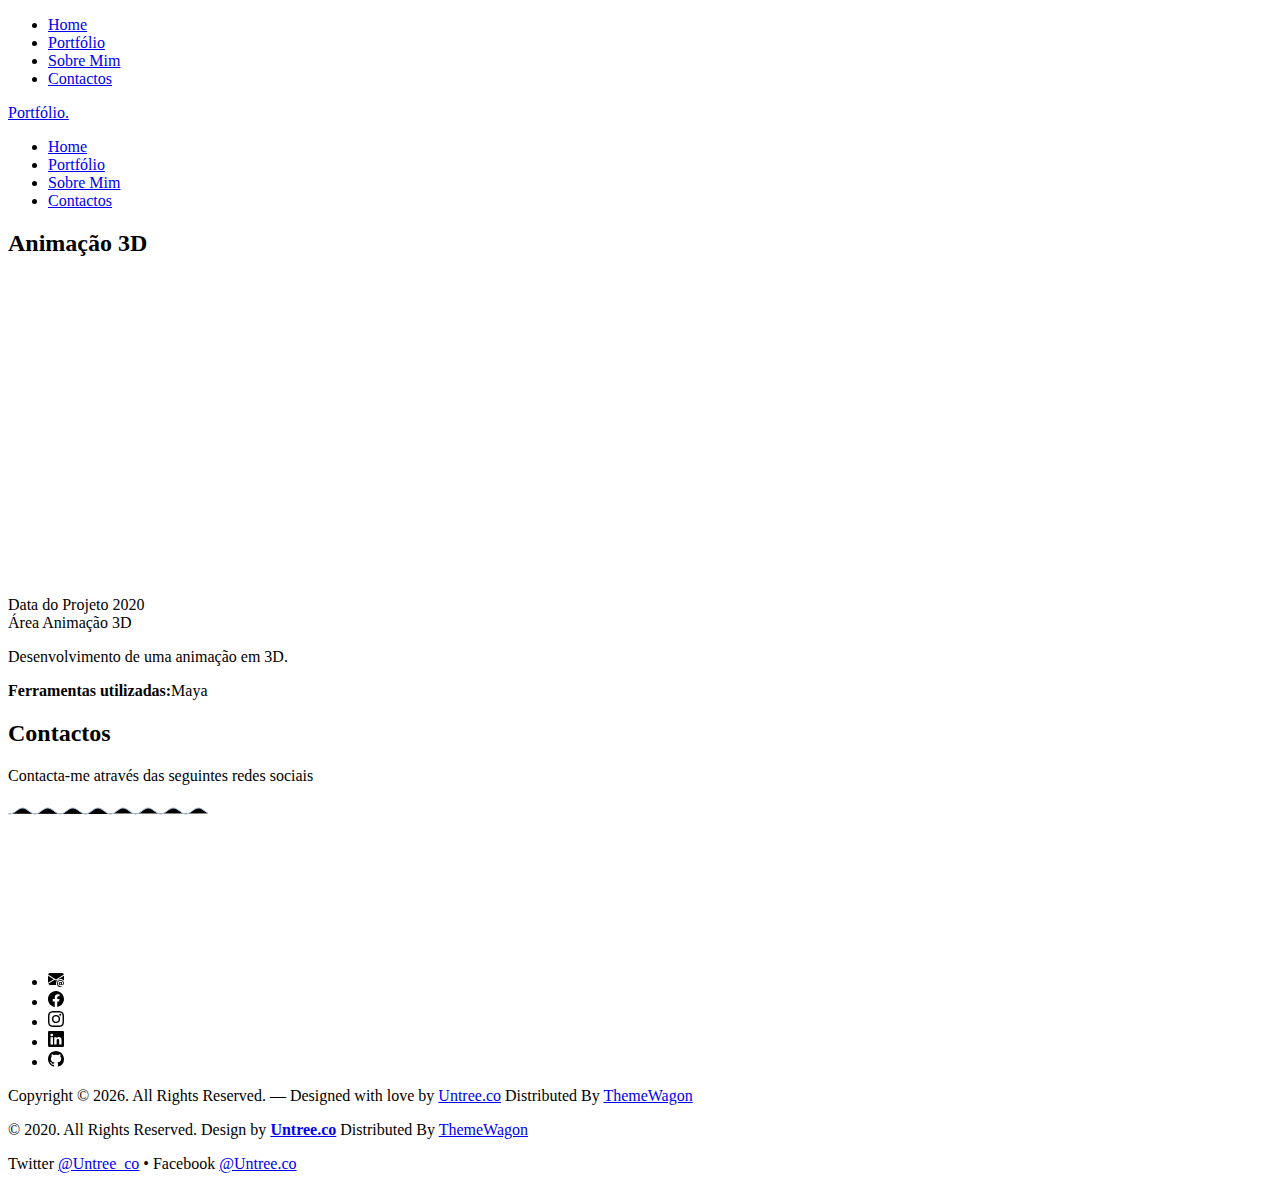
==== portfolio-aniCowboys.html @ 800e91f6 "1 commit" ====
<!-- /*
* Template Name: Minimal
* Template Author: Untree.co
* Author URI: https://untree.co/
* License: https://creativecommons.org/licenses/by/3.0/
*/ -->
<!doctype html>
<html lang="en">

<head>
  <meta charset="utf-8">
  <meta name="viewport" content="width=device-width, initial-scale=1, shrink-to-fit=no">
  <meta name="author" content="Untree.co">
  <link rel="shortcut icon" href="favicon.png">

  <meta name="description" content="" />
  <meta name="keywords" content="" />

  <link rel="preconnect" href="https://fonts.googleapis.com">
  <link rel="preconnect" href="https://fonts.gstatic.com" crossorigin>
  <link href="https://fonts.googleapis.com/css2?family=Montserrat:wght@400;700&family=PT+Mono&display=swap" rel="stylesheet">

  <link rel="stylesheet" href="css/bootstrap.min.css">
  <link rel="stylesheet" href="css/owl.carousel.min.css">
  <link rel="stylesheet" href="css/owl.theme.default.min.css">
  <link rel="stylesheet" href="css/jquery.fancybox.min.css">
  <link rel="stylesheet" href="fonts/icomoon/style.css">
  <link rel="stylesheet" href="fonts/flaticon/font/flaticon.css">
  <link rel="stylesheet" href="css/aos.css">
  <link rel="stylesheet" href="css/style.css">

  <title>Ana Ribeiro Portfolio</title>
</head>

<body data-spy="scroll" data-target=".site-navbar-target" data-offset="100">


  <div class="site-mobile-menu site-navbar-target">
    <div class="site-mobile-menu-header">
      <div class="site-mobile-menu-close">
        <span class="icofont-close js-menu-toggle"></span>
      </div>
    </div>
    <div class="site-mobile-menu-body"></div>
  </div>
  
  <nav class="site-nav dark mb-5 site-navbar-target">
    <div class="container">
      <div class="site-navigation">
        <a href="index.html" class="logo m-0">Portfólio<span class="text-primary">.</span></a>

        <ul class="js-clone-nav d-none d-lg-inline-none site-menu float-right site-nav-wrap">
          <li><a href="#home-section" class="nav-link active">Home</a></li>
          <li><a href="#portfolio-section" class="nav-link">Portfólio</a></li>
          <li class="">
            <a href="#about-section" class="nav-link">Sobre Mim</a>
          </li>
          <li><a href="#contact-section" class="nav-link">Contactos</a></li>
        </ul>

        <a href="#" class="burger ml-auto float-right site-menu-toggle js-menu-toggle d-inline-block d-lg-inline-block"
          data-toggle="collapse" data-target="#main-navbar">
          <span></span>
        </a>

      </div>
    </div>
  </nav>




  


  <div class="untree_co-section untree_co-section-4 pb-0"  id="portfolio-section">
    <div class="container">
      <div class="portfolio-single-wrap unslate_co--section" id="portfolio-single-section">

        <div class="portfolio-single-inner">
          <h2 class="heading-portfolio-single-h2 text-black">Animação 3D</h2>

          <div class="row justify-content-between mb-5">

            <div class="col-lg-12 mb-5 mb-lg-0">
              <div class="row">
                <div class="col-lg-6 mx-auto d-flex justify-content-center align-items-center">
                    <iframe width="560" height="315" src="https://www.youtube.com/embed/T_tN_F4b1-M?si=ws3LOn5f_0HN46jV" title="YouTube video player" frameborder="0" allow="accelerometer; autoplay; clipboard-write; encrypted-media; gyroscope; picture-in-picture; web-share" allowfullscreen></iframe>                </div>
              </div>
            </div>

            <div class="col-12 my-5">
              <div class="row">
                <div class="col-sm-6 col-md-6 col-lg-3">
                  <div class="detail-v1">
                    <span class="detail-label">Data do Projeto</span>
                    <span class="detail-val">2020</span>
                  </div>
                </div>
                <div class="col-sm-6 col-md-6 col-lg-3">
                  <div class="detail-v1">
                    <span class="detail-label">Área</span>
                    <span class="detail-val">Animação 3D</span>
                  </div>
                </div>
              </div>
            </div>
            <div class="col-md-12">
              <p>Desenvolvimento de uma animação em 3D.</p>
              <p><b>Ferramentas utilizadas:</b>Maya</p>
            </div>
          </div>

        </div>
      </div>
    </div>
  </div>


  <div class="untree_co-section" id="contact-section">
    <div class="container">
      <div class="row mb-5">
        <div class="col-lg-7 text-center mx-auto">
          <h2 class="section-heading  mb-0"><strong>Contactos</strong></h2>
          <p class="">Contacta-me através das seguintes redes sociais</p>

          <div class="wave gsap-reveal-hero">
            <svg>
              <path d="M10,10 L50,100 L90,50" stroke="#A5C0D7"></path>
            </svg>
          </div>

          <div class="row">
            <div class="container text-center">
              <!-- Adicione a classe "text-center" para centralizar horizontalmente -->
              <ul class="list-unstyled social d-flex justify-content-center align-items-center">
                <!-- Adicione classes para centralizar horizontalmente e verticalmente os elementos -->
                <li class="mx-2"><a href="https://mail.google.com/mail/u/0/?tab=rm&ogbl#inbox"><img
                      src="images/envelope-at-fill.svg" alt=""></a></li>
                <li class="mx-2"><a href="https://www.facebook.com/profile.php?id=100009391800852"><img
                      src="images/facebook.svg" alt=""></a></li>
                <li class="mx-2"><a href="https://instagram.com/rita.ribeiro22?igshid=OGQ5ZDc2ODk2ZA=="><img
                      src="images/instagram.svg" alt=""></a></li>
                <li class="mx-2"><a href="https://www.linkedin.com/in/ana-rita-ribeiro-94b149275/"><img
                      src="images/linkedin.svg" alt=""></a></li>
                <li class="mx-2"><a href="https://github.com/Ana-Ribeiro"><img src="images/github.svg" alt=""></a>
                </li>
              </ul>
            </div>
          </div>

        </div>
      </div>
    </div>
  </div>

  <div class="site-footer">
    <div class="container">

      <div class="row mt-5">
        <div class="col-12 text-center">
          <!-- 
            **==========
            NOTE: 
            Please don't remove this copyright link unless you buy the license here https://untree.co/license/  

            **==========
          -->
          <p class="mb-0">Copyright &copy;
            <script>document.write(new Date().getFullYear());</script>. All Rights Reserved. &mdash; Designed with
            love by <a href="https://untree.co">Untree.co</a> Distributed By <a
              href="https://themewagon.com">ThemeWagon</a> <!-- License information: https://untree.co/license/ -->
          </p>
        </div>
      </div>
    </div> <!-- /.container -->
  </div> <!-- /.site-footer -->





      <div class="row mt-5">
        <div class="col-12 text-center">
          <p class=" mb-0">&copy; 2020. All Rights Reserved. Design by <a href="https://untree.co/" target="_blank" class=""><strong>Untree.co</strong></a> Distributed By <a href="https://themewagon.com">ThemeWagon</a> </p>
          <p class="">
            <span class="mx-2">Twitter <a href="https://twitter.com/untree_co">@Untree_co</a></span>
            <span>&bullet;</span>
            <span class="mx-2">Facebook <a href="https://web.facebook.com/Untree.co">@Untree.co</a></span>
          </p>

        </div>
      </div>
    </div> <!-- /.container -->
  </div> <!-- /.site-footer -->


  <script src="js/jquery-3.4.1.min.js"></script>
  <script src="js/popper.min.js"></script>
  <script src="js/bootstrap.min.js"></script>
  <script src="js/owl.carousel.min.js"></script>
  <script src="js/jquery.animateNumber.min.js"></script>
  <script src="js/jquery.waypoints.min.js"></script>
  <script src="js/jquery.fancybox.min.js"></script>
  <script src="js/aos.js"></script>
  <script src="js/wave-animate.js"></script>
  <script src="js/circle-progress.js"></script>
  <script src="js/imagesloaded.pkgd.js"></script>
  <script src="js/isotope.pkgd.min.js"></script>
  <script src="js/jquery.easing.1.3.js"></script>
  <script src="js/TweenMax.min.js"></script>
  <script src="js/ScrollMagic.min.js"></script>
  <script src="js/scrollmagic.animation.gsap.min.js"></script>

  <script src="js/custom.js"></script>
  
</body>

</html>
---- fonts/flaticon/font/flaticon.css ----
/*
  	Flaticon icon font: Flaticon
  	Creation date: 02/08/2020 11:53
  	*/

    @font-face {
      font-family: "Flaticon";
      src: url("./Flaticon.eot");
      src: url("./Flaticon.eot?#iefix") format("embedded-opentype"),
      url("./Flaticon.woff2") format("woff2"),
      url("./Flaticon.woff") format("woff"),
      url("./Flaticon.ttf") format("truetype"),
      url("./Flaticon.svg#Flaticon") format("svg");
      font-weight: normal;
      font-style: normal;
    }

    @media screen and (-webkit-min-device-pixel-ratio:0) {
      @font-face {
        font-family: "Flaticon";
        src: url("./Flaticon.svg#Flaticon") format("svg");
      }
    }

    [class^="flaticon-"]:before, [class*=" flaticon-"]:before,
    [class^="flaticon-"]:after, [class*=" flaticon-"]:after {   
      font-family: Flaticon;
      speak: none;
      font-style: normal;
      font-weight: normal;
      font-variant: normal;
      text-transform: none;
      line-height: 1;

      /* Better Font Rendering =========== */
      -webkit-font-smoothing: antialiased;
      -moz-osx-font-smoothing: grayscale;
    }

    .flaticon-architect-6:before { content: "\f100"; }
    .flaticon-architect:before { content: "\f101"; }
    .flaticon-architecture:before { content: "\f102"; }
    .flaticon-architect-1:before { content: "\f103"; }
    .flaticon-architect-2:before { content: "\f104"; }
    .flaticon-presentation:before { content: "\f105"; }
    .flaticon-architect-3:before { content: "\f106"; }
    .flaticon-architect-4:before { content: "\f107"; }
    .flaticon-architect-5:before { content: "\f108"; }
    .flaticon-architect-7:before { content: "\f109"; }
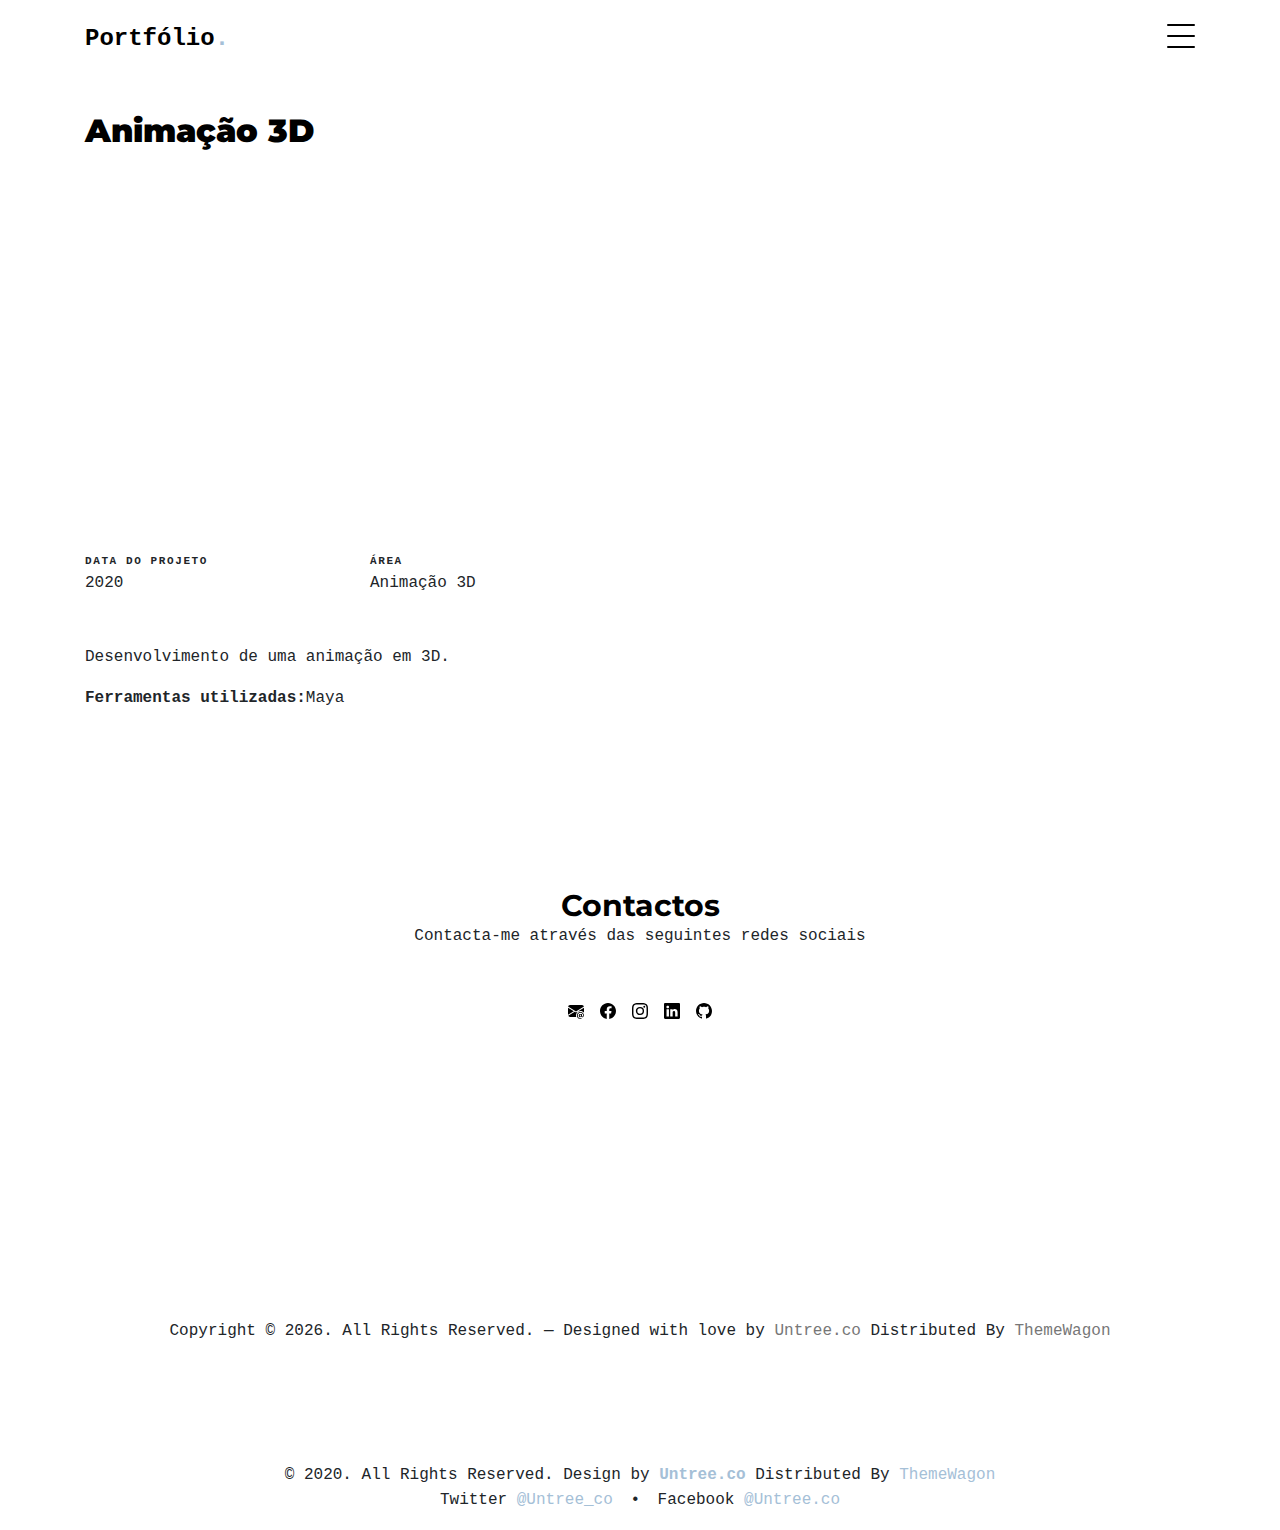
==== commit 73b3dec6: "correção de erro do link do mail" ====
--- a/portfolio-aniCowboys.html
+++ b/portfolio-aniCowboys.html
@@ -135,7 +135,7 @@
               <!-- Adicione a classe "text-center" para centralizar horizontalmente -->
               <ul class="list-unstyled social d-flex justify-content-center align-items-center">
                 <!-- Adicione classes para centralizar horizontalmente e verticalmente os elementos -->
-                <li class="mx-2"><a href="https://mail.google.com/mail/u/0/?tab=rm&ogbl#inbox"><img
+                <li class="mx-2"><a href="mailto:anarita.lopesribeiro@gmail.com"><img
                       src="images/envelope-at-fill.svg" alt=""></a></li>
                 <li class="mx-2"><a href="https://www.facebook.com/profile.php?id=100009391800852"><img
                       src="images/facebook.svg" alt=""></a></li>
--- a/fonts/icomoon/style.css
+++ b/fonts/icomoon/style.css
@@ -0,0 +1,4919 @@
+@font-face {
+  font-family: 'icomoon';
+  src:  url('fonts/icomoon.eot?10si43');
+  src:  url('fonts/icomoon.eot?10si43#iefix') format('embedded-opentype'),
+    url('fonts/icomoon.ttf?10si43') format('truetype'),
+    url('fonts/icomoon.woff?10si43') format('woff'),
+    url('fonts/icomoon.svg?10si43#icomoon') format('svg');
+  font-weight: normal;
+  font-style: normal;
+}
+
+[class^="icon-"], [class*=" icon-"] {
+  /* use !important to prevent issues with browser extensions that change fonts */
+  font-family: 'icomoon' !important;
+  speak: none;
+  font-style: normal;
+  font-weight: normal;
+  font-variant: normal;
+  text-transform: none;
+  line-height: 1;
+
+  /* Better Font Rendering =========== */
+  -webkit-font-smoothing: antialiased;
+  -moz-osx-font-smoothing: grayscale;
+}
+
+.icon-asterisk:before {
+  content: "\f069";
+}
+.icon-plus:before {
+  content: "\f067";
+}
+.icon-question:before {
+  content: "\f128";
+}
+.icon-minus:before {
+  content: "\f068";
+}
+.icon-glass:before {
+  content: "\f000";
+}
+.icon-music:before {
+  content: "\f001";
+}
+.icon-search:before {
+  content: "\f002";
+}
+.icon-envelope-o:before {
+  content: "\f003";
+}
+.icon-heart:before {
+  content: "\f004";
+}
+.icon-star:before {
+  content: "\f005";
+}
+.icon-star-o:before {
+  content: "\f006";
+}
+.icon-user:before {
+  content: "\f007";
+}
+.icon-film:before {
+  content: "\f008";
+}
+.icon-th-large:before {
+  content: "\f009";
+}
+.icon-th:before {
+  content: "\f00a";
+}
+.icon-th-list:before {
+  content: "\f00b";
+}
+.icon-check:before {
+  content: "\f00c";
+}
+.icon-close:before {
+  content: "\f00d";
+}
+.icon-remove:before {
+  content: "\f00d";
+}
+.icon-times:before {
+  content: "\f00d";
+}
+.icon-search-plus:before {
+  content: "\f00e";
+}
+.icon-search-minus:before {
+  content: "\f010";
+}
+.icon-power-off:before {
+  content: "\f011";
+}
+.icon-signal:before {
+  content: "\f012";
+}
+.icon-cog:before {
+  content: "\f013";
+}
+.icon-gear:before {
+  content: "\f013";
+}
+.icon-trash-o:before {
+  content: "\f014";
+}
+.icon-home:before {
+  content: "\f015";
+}
+.icon-file-o:before {
+  content: "\f016";
+}
+.icon-clock-o:before {
+  content: "\f017";
+}
+.icon-road:before {
+  content: "\f018";
+}
+.icon-download:before {
+  content: "\f019";
+}
+.icon-arrow-circle-o-down:before {
+  content: "\f01a";
+}
+.icon-arrow-circle-o-up:before {
+  content: "\f01b";
+}
+.icon-inbox:before {
+  content: "\f01c";
+}
+.icon-play-circle-o:before {
+  content: "\f01d";
+}
+.icon-repeat:before {
+  content: "\f01e";
+}
+.icon-rotate-right:before {
+  content: "\f01e";
+}
+.icon-refresh:before {
+  content: "\f021";
+}
+.icon-list-alt:before {
+  content: "\f022";
+}
+.icon-lock:before {
+  content: "\f023";
+}
+.icon-flag:before {
+  content: "\f024";
+}
+.icon-headphones:before {
+  content: "\f025";
+}
+.icon-volume-off:before {
+  content: "\f026";
+}
+.icon-volume-down:before {
+  content: "\f027";
+}
+.icon-volume-up:before {
+  content: "\f028";
+}
+.icon-qrcode:before {
+  content: "\f029";
+}
+.icon-barcode:before {
+  content: "\f02a";
+}
+.icon-tag:before {
+  content: "\f02b";
+}
+.icon-tags:before {
+  content: "\f02c";
+}
+.icon-book:before {
+  content: "\f02d";
+}
+.icon-bookmark:before {
+  content: "\f02e";
+}
+.icon-print:before {
+  content: "\f02f";
+}
+.icon-camera:before {
+  content: "\f030";
+}
+.icon-font:before {
+  content: "\f031";
+}
+.icon-bold:before {
+  content: "\f032";
+}
+.icon-italic:before {
+  content: "\f033";
+}
+.icon-text-height:before {
+  content: "\f034";
+}
+.icon-text-width:before {
+  content: "\f035";
+}
+.icon-align-left:before {
+  content: "\f036";
+}
+.icon-align-center:before {
+  content: "\f037";
+}
+.icon-align-right:before {
+  content: "\f038";
+}
+.icon-align-justify:before {
+  content: "\f039";
+}
+.icon-list:before {
+  content: "\f03a";
+}
+.icon-dedent:before {
+  content: "\f03b";
+}
+.icon-outdent:before {
+  content: "\f03b";
+}
+.icon-indent:before {
+  content: "\f03c";
+}
+.icon-video-camera:before {
+  content: "\f03d";
+}
+.icon-image:before {
+  content: "\f03e";
+}
+.icon-photo:before {
+  content: "\f03e";
+}
+.icon-picture-o:before {
+  content: "\f03e";
+}
+.icon-pencil:before {
+  content: "\f040";
+}
+.icon-map-marker:before {
+  content: "\f041";
+}
+.icon-adjust:before {
+  content: "\f042";
+}
+.icon-tint:before {
+  content: "\f043";
+}
+.icon-edit:before {
+  content: "\f044";
+}
+.icon-pencil-square-o:before {
+  content: "\f044";
+}
+.icon-share-square-o:before {
+  content: "\f045";
+}
+.icon-check-square-o:before {
+  content: "\f046";
+}
+.icon-arrows:before {
+  content: "\f047";
+}
+.icon-step-backward:before {
+  content: "\f048";
+}
+.icon-fast-backward:before {
+  content: "\f049";
+}
+.icon-backward:before {
+  content: "\f04a";
+}
+.icon-play:before {
+  content: "\f04b";
+}
+.icon-pause:before {
+  content: "\f04c";
+}
+.icon-stop:before {
+  content: "\f04d";
+}
+.icon-forward:before {
+  content: "\f04e";
+}
+.icon-fast-forward:before {
+  content: "\f050";
+}
+.icon-step-forward:before {
+  content: "\f051";
+}
+.icon-eject:before {
+  content: "\f052";
+}
+.icon-chevron-left:before {
+  content: "\f053";
+}
+.icon-chevron-right:before {
+  content: "\f054";
+}
+.icon-plus-circle:before {
+  content: "\f055";
+}
+.icon-minus-circle:before {
+  content: "\f056";
+}
+.icon-times-circle:before {
+  content: "\f057";
+}
+.icon-check-circle:before {
+  content: "\f058";
+}
+.icon-question-circle:before {
+  content: "\f059";
+}
+.icon-info-circle:before {
+  content: "\f05a";
+}
+.icon-crosshairs:before {
+  content: "\f05b";
+}
+.icon-times-circle-o:before {
+  content: "\f05c";
+}
+.icon-check-circle-o:before {
+  content: "\f05d";
+}
+.icon-ban:before {
+  content: "\f05e";
+}
+.icon-arrow-left:before {
+  content: "\f060";
+}
+.icon-arrow-right:before {
+  content: "\f061";
+}
+.icon-arrow-up:before {
+  content: "\f062";
+}
+.icon-arrow-down:before {
+  content: "\f063";
+}
+.icon-mail-forward:before {
+  content: "\f064";
+}
+.icon-share:before {
+  content: "\f064";
+}
+.icon-expand:before {
+  content: "\f065";
+}
+.icon-compress:before {
+  content: "\f066";
+}
+.icon-exclamation-circle:before {
+  content: "\f06a";
+}
+.icon-gift:before {
+  content: "\f06b";
+}
+.icon-leaf:before {
+  content: "\f06c";
+}
+.icon-fire:before {
+  content: "\f06d";
+}
+.icon-eye:before {
+  content: "\f06e";
+}
+.icon-eye-slash:before {
+  content: "\f070";
+}
+.icon-exclamation-triangle:before {
+  content: "\f071";
+}
+.icon-warning:before {
+  content: "\f071";
+}
+.icon-plane:before {
+  content: "\f072";
+}
+.icon-calendar:before {
+  content: "\f073";
+}
+.icon-random:before {
+  content: "\f074";
+}
+.icon-comment:before {
+  content: "\f075";
+}
+.icon-magnet:before {
+  content: "\f076";
+}
+.icon-chevron-up:before {
+  content: "\f077";
+}
+.icon-chevron-down:before {
+  content: "\f078";
+}
+.icon-retweet:before {
+  content: "\f079";
+}
+.icon-shopping-cart:before {
+  content: "\f07a";
+}
+.icon-folder:before {
+  content: "\f07b";
+}
+.icon-folder-open:before {
+  content: "\f07c";
+}
+.icon-arrows-v:before {
+  content: "\f07d";
+}
+.icon-arrows-h:before {
+  content: "\f07e";
+}
+.icon-bar-chart:before {
+  content: "\f080";
+}
+.icon-bar-chart-o:before {
+  content: "\f080";
+}
+.icon-twitter-square:before {
+  content: "\f081";
+}
+.icon-facebook-square:before {
+  content: "\f082";
+}
+.icon-camera-retro:before {
+  content: "\f083";
+}
+.icon-key:before {
+  content: "\f084";
+}
+.icon-cogs:before {
+  content: "\f085";
+}
+.icon-gears:before {
+  content: "\f085";
+}
+.icon-comments:before {
+  content: "\f086";
+}
+.icon-thumbs-o-up:before {
+  content: "\f087";
+}
+.icon-thumbs-o-down:before {
+  content: "\f088";
+}
+.icon-star-half:before {
+  content: "\f089";
+}
+.icon-heart-o:before {
+  content: "\f08a";
+}
+.icon-sign-out:before {
+  content: "\f08b";
+}
+.icon-linkedin-square:before {
+  content: "\f08c";
+}
+.icon-thumb-tack:before {
+  content: "\f08d";
+}
+.icon-external-link:before {
+  content: "\f08e";
+}
+.icon-sign-in:before {
+  content: "\f090";
+}
+.icon-trophy:before {
+  content: "\f091";
+}
+.icon-github-square:before {
+  content: "\f092";
+}
+.icon-upload:before {
+  content: "\f093";
+}
+.icon-lemon-o:before {
+  content: "\f094";
+}
+.icon-phone:before {
+  content: "\f095";
+}
+.icon-square-o:before {
+  content: "\f096";
+}
+.icon-bookmark-o:before {
+  content: "\f097";
+}
+.icon-phone-square:before {
+  content: "\f098";
+}
+.icon-twitter:before {
+  content: "\f099";
+}
+.icon-facebook:before {
+  content: "\f09a";
+}
+.icon-facebook-f:before {
+  content: "\f09a";
+}
+.icon-github:before {
+  content: "\f09b";
+}
+.icon-unlock:before {
+  content: "\f09c";
+}
+.icon-credit-card:before {
+  content: "\f09d";
+}
+.icon-feed:before {
+  content: "\f09e";
+}
+.icon-rss:before {
+  content: "\f09e";
+}
+.icon-hdd-o:before {
+  content: "\f0a0";
+}
+.icon-bullhorn:before {
+  content: "\f0a1";
+}
+.icon-bell-o:before {
+  content: "\f0a2";
+}
+.icon-certificate:before {
+  content: "\f0a3";
+}
+.icon-hand-o-right:before {
+  content: "\f0a4";
+}
+.icon-hand-o-left:before {
+  content: "\f0a5";
+}
+.icon-hand-o-up:before {
+  content: "\f0a6";
+}
+.icon-hand-o-down:before {
+  content: "\f0a7";
+}
+.icon-arrow-circle-left:before {
+  content: "\f0a8";
+}
+.icon-arrow-circle-right:before {
+  content: "\f0a9";
+}
+.icon-arrow-circle-up:before {
+  content: "\f0aa";
+}
+.icon-arrow-circle-down:before {
+  content: "\f0ab";
+}
+.icon-globe:before {
+  content: "\f0ac";
+}
+.icon-wrench:before {
+  content: "\f0ad";
+}
+.icon-tasks:before {
+  content: "\f0ae";
+}
+.icon-filter:before {
+  content: "\f0b0";
+}
+.icon-briefcase:before {
+  content: "\f0b1";
+}
+.icon-arrows-alt:before {
+  content: "\f0b2";
+}
+.icon-group:before {
+  content: "\f0c0";
+}
+.icon-users:before {
+  content: "\f0c0";
+}
+.icon-chain:before {
+  content: "\f0c1";
+}
+.icon-link:before {
+  content: "\f0c1";
+}
+.icon-cloud:before {
+  content: "\f0c2";
+}
+.icon-flask:before {
+  content: "\f0c3";
+}
+.icon-cut:before {
+  content: "\f0c4";
+}
+.icon-scissors:before {
+  content: "\f0c4";
+}
+.icon-copy:before {
+  content: "\f0c5";
+}
+.icon-files-o:before {
+  content: "\f0c5";
+}
+.icon-paperclip:before {
+  content: "\f0c6";
+}
+.icon-floppy-o:before {
+  content: "\f0c7";
+}
+.icon-save:before {
+  content: "\f0c7";
+}
+.icon-square:before {
+  content: "\f0c8";
+}
+.icon-bars:before {
+  content: "\f0c9";
+}
+.icon-navicon:before {
+  content: "\f0c9";
+}
+.icon-reorder:before {
+  content: "\f0c9";
+}
+.icon-list-ul:before {
+  content: "\f0ca";
+}
+.icon-list-ol:before {
+  content: "\f0cb";
+}
+.icon-strikethrough:before {
+  content: "\f0cc";
+}
+.icon-underline:before {
+  content: "\f0cd";
+}
+.icon-table:before {
+  content: "\f0ce";
+}
+.icon-magic:before {
+  content: "\f0d0";
+}
+.icon-truck:before {
+  content: "\f0d1";
+}
+.icon-pinterest:before {
+  content: "\f0d2";
+}
+.icon-pinterest-square:before {
+  content: "\f0d3";
+}
+.icon-google-plus-square:before {
+  content: "\f0d4";
+}
+.icon-google-plus:before {
+  content: "\f0d5";
+}
+.icon-money:before {
+  content: "\f0d6";
+}
+.icon-caret-down:before {
+  content: "\f0d7";
+}
+.icon-caret-up:before {
+  content: "\f0d8";
+}
+.icon-caret-left:before {
+  content: "\f0d9";
+}
+.icon-caret-right:before {
+  content: "\f0da";
+}
+.icon-columns:before {
+  content: "\f0db";
+}
+.icon-sort:before {
+  content: "\f0dc";
+}
+.icon-unsorted:before {
+  content: "\f0dc";
+}
+.icon-sort-desc:before {
+  content: "\f0dd";
+}
+.icon-sort-down:before {
+  content: "\f0dd";
+}
+.icon-sort-asc:before {
+  content: "\f0de";
+}
+.icon-sort-up:before {
+  content: "\f0de";
+}
+.icon-envelope:before {
+  content: "\f0e0";
+}
+.icon-linkedin:before {
+  content: "\f0e1";
+}
+.icon-rotate-left:before {
+  content: "\f0e2";
+}
+.icon-undo:before {
+  content: "\f0e2";
+}
+.icon-gavel:before {
+  content: "\f0e3";
+}
+.icon-legal:before {
+  content: "\f0e3";
+}
+.icon-dashboard:before {
+  content: "\f0e4";
+}
+.icon-tachometer:before {
+  content: "\f0e4";
+}
+.icon-comment-o:before {
+  content: "\f0e5";
+}
+.icon-comments-o:before {
+  content: "\f0e6";
+}
+.icon-bolt:before {
+  content: "\f0e7";
+}
+.icon-flash:before {
+  content: "\f0e7";
+}
+.icon-sitemap:before {
+  content: "\f0e8";
+}
+.icon-umbrella:before {
+  content: "\f0e9";
+}
+.icon-clipboard:before {
+  content: "\f0ea";
+}
+.icon-paste:before {
+  content: "\f0ea";
+}
+.icon-lightbulb-o:before {
+  content: "\f0eb";
+}
+.icon-exchange:before {
+  content: "\f0ec";
+}
+.icon-cloud-download:before {
+  content: "\f0ed";
+}
+.icon-cloud-upload:before {
+  content: "\f0ee";
+}
+.icon-user-md:before {
+  content: "\f0f0";
+}
+.icon-stethoscope:before {
+  content: "\f0f1";
+}
+.icon-suitcase:before {
+  content: "\f0f2";
+}
+.icon-bell:before {
+  content: "\f0f3";
+}
+.icon-coffee:before {
+  content: "\f0f4";
+}
+.icon-cutlery:before {
+  content: "\f0f5";
+}
+.icon-file-text-o:before {
+  content: "\f0f6";
+}
+.icon-building-o:before {
+  content: "\f0f7";
+}
+.icon-hospital-o:before {
+  content: "\f0f8";
+}
+.icon-ambulance:before {
+  content: "\f0f9";
+}
+.icon-medkit:before {
+  content: "\f0fa";
+}
+.icon-fighter-jet:before {
+  content: "\f0fb";
+}
+.icon-beer:before {
+  content: "\f0fc";
+}
+.icon-h-square:before {
+  content: "\f0fd";
+}
+.icon-plus-square:before {
+  content: "\f0fe";
+}
+.icon-angle-double-left:before {
+  content: "\f100";
+}
+.icon-angle-double-right:before {
+  content: "\f101";
+}
+.icon-angle-double-up:before {
+  content: "\f102";
+}
+.icon-angle-double-down:before {
+  content: "\f103";
+}
+.icon-angle-left:before {
+  content: "\f104";
+}
+.icon-angle-right:before {
+  content: "\f105";
+}
+.icon-angle-up:before {
+  content: "\f106";
+}
+.icon-angle-down:before {
+  content: "\f107";
+}
+.icon-desktop:before {
+  content: "\f108";
+}
+.icon-laptop:before {
+  content: "\f109";
+}
+.icon-tablet:before {
+  content: "\f10a";
+}
+.icon-mobile:before {
+  content: "\f10b";
+}
+.icon-mobile-phone:before {
+  content: "\f10b";
+}
+.icon-circle-o:before {
+  content: "\f10c";
+}
+.icon-quote-left:before {
+  content: "\f10d";
+}
+.icon-quote-right:before {
+  content: "\f10e";
+}
+.icon-spinner:before {
+  content: "\f110";
+}
+.icon-circle:before {
+  content: "\f111";
+}
+.icon-mail-reply:before {
+  content: "\f112";
+}
+.icon-reply:before {
+  content: "\f112";
+}
+.icon-github-alt:before {
+  content: "\f113";
+}
+.icon-folder-o:before {
+  content: "\f114";
+}
+.icon-folder-open-o:before {
+  content: "\f115";
+}
+.icon-smile-o:before {
+  content: "\f118";
+}
+.icon-frown-o:before {
+  content: "\f119";
+}
+.icon-meh-o:before {
+  content: "\f11a";
+}
+.icon-gamepad:before {
+  content: "\f11b";
+}
+.icon-keyboard-o:before {
+  content: "\f11c";
+}
+.icon-flag-o:before {
+  content: "\f11d";
+}
+.icon-flag-checkered:before {
+  content: "\f11e";
+}
+.icon-terminal:before {
+  content: "\f120";
+}
+.icon-code:before {
+  content: "\f121";
+}
+.icon-mail-reply-all:before {
+  content: "\f122";
+}
+.icon-reply-all:before {
+  content: "\f122";
+}
+.icon-star-half-empty:before {
+  content: "\f123";
+}
+.icon-star-half-full:before {
+  content: "\f123";
+}
+.icon-star-half-o:before {
+  content: "\f123";
+}
+.icon-location-arrow:before {
+  content: "\f124";
+}
+.icon-crop:before {
+  content: "\f125";
+}
+.icon-code-fork:before {
+  content: "\f126";
+}
+.icon-chain-broken:before {
+  content: "\f127";
+}
+.icon-unlink:before {
+  content: "\f127";
+}
+.icon-info:before {
+  content: "\f129";
+}
+.icon-exclamation:before {
+  content: "\f12a";
+}
+.icon-superscript:before {
+  content: "\f12b";
+}
+.icon-subscript:before {
+  content: "\f12c";
+}
+.icon-eraser:before {
+  content: "\f12d";
+}
+.icon-puzzle-piece:before {
+  content: "\f12e";
+}
+.icon-microphone:before {
+  content: "\f130";
+}
+.icon-microphone-slash:before {
+  content: "\f131";
+}
+.icon-shield:before {
+  content: "\f132";
+}
+.icon-calendar-o:before {
+  content: "\f133";
+}
+.icon-fire-extinguisher:before {
+  content: "\f134";
+}
+.icon-rocket:before {
+  content: "\f135";
+}
+.icon-maxcdn:before {
+  content: "\f136";
+}
+.icon-chevron-circle-left:before {
+  content: "\f137";
+}
+.icon-chevron-circle-right:before {
+  content: "\f138";
+}
+.icon-chevron-circle-up:before {
+  content: "\f139";
+}
+.icon-chevron-circle-down:before {
+  content: "\f13a";
+}
+.icon-html5:before {
+  content: "\f13b";
+}
+.icon-css3:before {
+  content: "\f13c";
+}
+.icon-anchor:before {
+  content: "\f13d";
+}
+.icon-unlock-alt:before {
+  content: "\f13e";
+}
+.icon-bullseye:before {
+  content: "\f140";
+}
+.icon-ellipsis-h:before {
+  content: "\f141";
+}
+.icon-ellipsis-v:before {
+  content: "\f142";
+}
+.icon-rss-square:before {
+  content: "\f143";
+}
+.icon-play-circle:before {
+  content: "\f144";
+}
+.icon-ticket:before {
+  content: "\f145";
+}
+.icon-minus-square:before {
+  content: "\f146";
+}
+.icon-minus-square-o:before {
+  content: "\f147";
+}
+.icon-level-up:before {
+  content: "\f148";
+}
+.icon-level-down:before {
+  content: "\f149";
+}
+.icon-check-square:before {
+  content: "\f14a";
+}
+.icon-pencil-square:before {
+  content: "\f14b";
+}
+.icon-external-link-square:before {
+  content: "\f14c";
+}
+.icon-share-square:before {
+  content: "\f14d";
+}
+.icon-compass:before {
+  content: "\f14e";
+}
+.icon-caret-square-o-down:before {
+  content: "\f150";
+}
+.icon-toggle-down:before {
+  content: "\f150";
+}
+.icon-caret-square-o-up:before {
+  content: "\f151";
+}
+.icon-toggle-up:before {
+  content: "\f151";
+}
+.icon-caret-square-o-right:before {
+  content: "\f152";
+}
+.icon-toggle-right:before {
+  content: "\f152";
+}
+.icon-eur:before {
+  content: "\f153";
+}
+.icon-euro:before {
+  content: "\f153";
+}
+.icon-gbp:before {
+  content: "\f154";
+}
+.icon-dollar:before {
+  content: "\f155";
+}
+.icon-usd:before {
+  content: "\f155";
+}
+.icon-inr:before {
+  content: "\f156";
+}
+.icon-rupee:before {
+  content: "\f156";
+}
+.icon-cny:before {
+  content: "\f157";
+}
+.icon-jpy:before {
+  content: "\f157";
+}
+.icon-rmb:before {
+  content: "\f157";
+}
+.icon-yen:before {
+  content: "\f157";
+}
+.icon-rouble:before {
+  content: "\f158";
+}
+.icon-rub:before {
+  content: "\f158";
+}
+.icon-ruble:before {
+  content: "\f158";
+}
+.icon-krw:before {
+  content: "\f159";
+}
+.icon-won:before {
+  content: "\f159";
+}
+.icon-bitcoin:before {
+  content: "\f15a";
+}
+.icon-btc:before {
+  content: "\f15a";
+}
+.icon-file:before {
+  content: "\f15b";
+}
+.icon-file-text:before {
+  content: "\f15c";
+}
+.icon-sort-alpha-asc:before {
+  content: "\f15d";
+}
+.icon-sort-alpha-desc:before {
+  content: "\f15e";
+}
+.icon-sort-amount-asc:before {
+  content: "\f160";
+}
+.icon-sort-amount-desc:before {
+  content: "\f161";
+}
+.icon-sort-numeric-asc:before {
+  content: "\f162";
+}
+.icon-sort-numeric-desc:before {
+  content: "\f163";
+}
+.icon-thumbs-up:before {
+  content: "\f164";
+}
+.icon-thumbs-down:before {
+  content: "\f165";
+}
+.icon-youtube-square:before {
+  content: "\f166";
+}
+.icon-youtube:before {
+  content: "\f167";
+}
+.icon-xing:before {
+  content: "\f168";
+}
+.icon-xing-square:before {
+  content: "\f169";
+}
+.icon-youtube-play:before {
+  content: "\f16a";
+}
+.icon-dropbox:before {
+  content: "\f16b";
+}
+.icon-stack-overflow:before {
+  content: "\f16c";
+}
+.icon-instagram:before {
+  content: "\f16d";
+}
+.icon-flickr:before {
+  content: "\f16e";
+}
+.icon-adn:before {
+  content: "\f170";
+}
+.icon-bitbucket:before {
+  content: "\f171";
+}
+.icon-bitbucket-square:before {
+  content: "\f172";
+}
+.icon-tumblr:before {
+  content: "\f173";
+}
+.icon-tumblr-square:before {
+  content: "\f174";
+}
+.icon-long-arrow-down:before {
+  content: "\f175";
+}
+.icon-long-arrow-up:before {
+  content: "\f176";
+}
+.icon-long-arrow-left:before {
+  content: "\f177";
+}
+.icon-long-arrow-right:before {
+  content: "\f178";
+}
+.icon-apple:before {
+  content: "\f179";
+}
+.icon-windows:before {
+  content: "\f17a";
+}
+.icon-android:before {
+  content: "\f17b";
+}
+.icon-linux:before {
+  content: "\f17c";
+}
+.icon-dribbble:before {
+  content: "\f17d";
+}
+.icon-skype:before {
+  content: "\f17e";
+}
+.icon-foursquare:before {
+  content: "\f180";
+}
+.icon-trello:before {
+  content: "\f181";
+}
+.icon-female:before {
+  content: "\f182";
+}
+.icon-male:before {
+  content: "\f183";
+}
+.icon-gittip:before {
+  content: "\f184";
+}
+.icon-gratipay:before {
+  content: "\f184";
+}
+.icon-sun-o:before {
+  content: "\f185";
+}
+.icon-moon-o:before {
+  content: "\f186";
+}
+.icon-archive:before {
+  content: "\f187";
+}
+.icon-bug:before {
+  content: "\f188";
+}
+.icon-vk:before {
+  content: "\f189";
+}
+.icon-weibo:before {
+  content: "\f18a";
+}
+.icon-renren:before {
+  content: "\f18b";
+}
+.icon-pagelines:before {
+  content: "\f18c";
+}
+.icon-stack-exchange:before {
+  content: "\f18d";
+}
+.icon-arrow-circle-o-right:before {
+  content: "\f18e";
+}
+.icon-arrow-circle-o-left:before {
+  content: "\f190";
+}
+.icon-caret-square-o-left:before {
+  content: "\f191";
+}
+.icon-toggle-left:before {
+  content: "\f191";
+}
+.icon-dot-circle-o:before {
+  content: "\f192";
+}
+.icon-wheelchair:before {
+  content: "\f193";
+}
+.icon-vimeo-square:before {
+  content: "\f194";
+}
+.icon-try:before {
+  content: "\f195";
+}
+.icon-turkish-lira:before {
+  content: "\f195";
+}
+.icon-plus-square-o:before {
+  content: "\f196";
+}
+.icon-space-shuttle:before {
+  content: "\f197";
+}
+.icon-slack:before {
+  content: "\f198";
+}
+.icon-envelope-square:before {
+  content: "\f199";
+}
+.icon-wordpress:before {
+  content: "\f19a";
+}
+.icon-openid:before {
+  content: "\f19b";
+}
+.icon-bank:before {
+  content: "\f19c";
+}
+.icon-institution:before {
+  content: "\f19c";
+}
+.icon-university:before {
+  content: "\f19c";
+}
+.icon-graduation-cap:before {
+  content: "\f19d";
+}
+.icon-mortar-board:before {
+  content: "\f19d";
+}
+.icon-yahoo:before {
+  content: "\f19e";
+}
+.icon-google:before {
+  content: "\f1a0";
+}
+.icon-reddit:before {
+  content: "\f1a1";
+}
+.icon-reddit-square:before {
+  content: "\f1a2";
+}
+.icon-stumbleupon-circle:before {
+  content: "\f1a3";
+}
+.icon-stumbleupon:before {
+  content: "\f1a4";
+}
+.icon-delicious:before {
+  content: "\f1a5";
+}
+.icon-digg:before {
+  content: "\f1a6";
+}
+.icon-pied-piper-pp:before {
+  content: "\f1a7";
+}
+.icon-pied-piper-alt:before {
+  content: "\f1a8";
+}
+.icon-drupal:before {
+  content: "\f1a9";
+}
+.icon-joomla:before {
+  content: "\f1aa";
+}
+.icon-language:before {
+  content: "\f1ab";
+}
+.icon-fax:before {
+  content: "\f1ac";
+}
+.icon-building:before {
+  content: "\f1ad";
+}
+.icon-child:before {
+  content: "\f1ae";
+}
+.icon-paw:before {
+  content: "\f1b0";
+}
+.icon-spoon:before {
+  content: "\f1b1";
+}
+.icon-cube:before {
+  content: "\f1b2";
+}
+.icon-cubes:before {
+  content: "\f1b3";
+}
+.icon-behance:before {
+  content: "\f1b4";
+}
+.icon-behance-square:before {
+  content: "\f1b5";
+}
+.icon-steam:before {
+  content: "\f1b6";
+}
+.icon-steam-square:before {
+  content: "\f1b7";
+}
+.icon-recycle:before {
+  content: "\f1b8";
+}
+.icon-automobile:before {
+  content: "\f1b9";
+}
+.icon-car:before {
+  content: "\f1b9";
+}
+.icon-cab:before {
+  content: "\f1ba";
+}
+.icon-taxi:before {
+  content: "\f1ba";
+}
+.icon-tree:before {
+  content: "\f1bb";
+}
+.icon-spotify:before {
+  content: "\f1bc";
+}
+.icon-deviantart:before {
+  content: "\f1bd";
+}
+.icon-soundcloud:before {
+  content: "\f1be";
+}
+.icon-database:before {
+  content: "\f1c0";
+}
+.icon-file-pdf-o:before {
+  content: "\f1c1";
+}
+.icon-file-word-o:before {
+  content: "\f1c2";
+}
+.icon-file-excel-o:before {
+  content: "\f1c3";
+}
+.icon-file-powerpoint-o:before {
+  content: "\f1c4";
+}
+.icon-file-image-o:before {
+  content: "\f1c5";
+}
+.icon-file-photo-o:before {
+  content: "\f1c5";
+}
+.icon-file-picture-o:before {
+  content: "\f1c5";
+}
+.icon-file-archive-o:before {
+  content: "\f1c6";
+}
+.icon-file-zip-o:before {
+  content: "\f1c6";
+}
+.icon-file-audio-o:before {
+  content: "\f1c7";
+}
+.icon-file-sound-o:before {
+  content: "\f1c7";
+}
+.icon-file-movie-o:before {
+  content: "\f1c8";
+}
+.icon-file-video-o:before {
+  content: "\f1c8";
+}
+.icon-file-code-o:before {
+  content: "\f1c9";
+}
+.icon-vine:before {
+  content: "\f1ca";
+}
+.icon-codepen:before {
+  content: "\f1cb";
+}
+.icon-jsfiddle:before {
+  content: "\f1cc";
+}
+.icon-life-bouy:before {
+  content: "\f1cd";
+}
+.icon-life-buoy:before {
+  content: "\f1cd";
+}
+.icon-life-ring:before {
+  content: "\f1cd";
+}
+.icon-life-saver:before {
+  content: "\f1cd";
+}
+.icon-support:before {
+  content: "\f1cd";
+}
+.icon-circle-o-notch:before {
+  content: "\f1ce";
+}
+.icon-ra:before {
+  content: "\f1d0";
+}
+.icon-rebel:before {
+  content: "\f1d0";
+}
+.icon-resistance:before {
+  content: "\f1d0";
+}
+.icon-empire:before {
+  content: "\f1d1";
+}
+.icon-ge:before {
+  content: "\f1d1";
+}
+.icon-git-square:before {
+  content: "\f1d2";
+}
+.icon-git:before {
+  content: "\f1d3";
+}
+.icon-hacker-news:before {
+  content: "\f1d4";
+}
+.icon-y-combinator-square:before {
+  content: "\f1d4";
+}
+.icon-yc-square:before {
+  content: "\f1d4";
+}
+.icon-tencent-weibo:before {
+  content: "\f1d5";
+}
+.icon-qq:before {
+  content: "\f1d6";
+}
+.icon-wechat:before {
+  content: "\f1d7";
+}
+.icon-weixin:before {
+  content: "\f1d7";
+}
+.icon-paper-plane:before {
+  content: "\f1d8";
+}
+.icon-send:before {
+  content: "\f1d8";
+}
+.icon-paper-plane-o:before {
+  content: "\f1d9";
+}
+.icon-send-o:before {
+  content: "\f1d9";
+}
+.icon-history:before {
+  content: "\f1da";
+}
+.icon-circle-thin:before {
+  content: "\f1db";
+}
+.icon-header:before {
+  content: "\f1dc";
+}
+.icon-paragraph:before {
+  content: "\f1dd";
+}
+.icon-sliders:before {
+  content: "\f1de";
+}
+.icon-share-alt:before {
+  content: "\f1e0";
+}
+.icon-share-alt-square:before {
+  content: "\f1e1";
+}
+.icon-bomb:before {
+  content: "\f1e2";
+}
+.icon-futbol-o:before {
+  content: "\f1e3";
+}
+.icon-soccer-ball-o:before {
+  content: "\f1e3";
+}
+.icon-tty:before {
+  content: "\f1e4";
+}
+.icon-binoculars:before {
+  content: "\f1e5";
+}
+.icon-plug:before {
+  content: "\f1e6";
+}
+.icon-slideshare:before {
+  content: "\f1e7";
+}
+.icon-twitch:before {
+  content: "\f1e8";
+}
+.icon-yelp:before {
+  content: "\f1e9";
+}
+.icon-newspaper-o:before {
+  content: "\f1ea";
+}
+.icon-wifi:before {
+  content: "\f1eb";
+}
+.icon-calculator:before {
+  content: "\f1ec";
+}
+.icon-paypal:before {
+  content: "\f1ed";
+}
+.icon-google-wallet:before {
+  content: "\f1ee";
+}
+.icon-cc-visa:before {
+  content: "\f1f0";
+}
+.icon-cc-mastercard:before {
+  content: "\f1f1";
+}
+.icon-cc-discover:before {
+  content: "\f1f2";
+}
+.icon-cc-amex:before {
+  content: "\f1f3";
+}
+.icon-cc-paypal:before {
+  content: "\f1f4";
+}
+.icon-cc-stripe:before {
+  content: "\f1f5";
+}
+.icon-bell-slash:before {
+  content: "\f1f6";
+}
+.icon-bell-slash-o:before {
+  content: "\f1f7";
+}
+.icon-trash:before {
+  content: "\f1f8";
+}
+.icon-copyright:before {
+  content: "\f1f9";
+}
+.icon-at:before {
+  content: "\f1fa";
+}
+.icon-eyedropper:before {
+  content: "\f1fb";
+}
+.icon-paint-brush:before {
+  content: "\f1fc";
+}
+.icon-birthday-cake:before {
+  content: "\f1fd";
+}
+.icon-area-chart:before {
+  content: "\f1fe";
+}
+.icon-pie-chart:before {
+  content: "\f200";
+}
+.icon-line-chart:before {
+  content: "\f201";
+}
+.icon-lastfm:before {
+  content: "\f202";
+}
+.icon-lastfm-square:before {
+  content: "\f203";
+}
+.icon-toggle-off:before {
+  content: "\f204";
+}
+.icon-toggle-on:before {
+  content: "\f205";
+}
+.icon-bicycle:before {
+  content: "\f206";
+}
+.icon-bus:before {
+  content: "\f207";
+}
+.icon-ioxhost:before {
+  content: "\f208";
+}
+.icon-angellist:before {
+  content: "\f209";
+}
+.icon-cc:before {
+  content: "\f20a";
+}
+.icon-ils:before {
+  content: "\f20b";
+}
+.icon-shekel:before {
+  content: "\f20b";
+}
+.icon-sheqel:before {
+  content: "\f20b";
+}
+.icon-meanpath:before {
+  content: "\f20c";
+}
+.icon-buysellads:before {
+  content: "\f20d";
+}
+.icon-connectdevelop:before {
+  content: "\f20e";
+}
+.icon-dashcube:before {
+  content: "\f210";
+}
+.icon-forumbee:before {
+  content: "\f211";
+}
+.icon-leanpub:before {
+  content: "\f212";
+}
+.icon-sellsy:before {
+  content: "\f213";
+}
+.icon-shirtsinbulk:before {
+  content: "\f214";
+}
+.icon-simplybuilt:before {
+  content: "\f215";
+}
+.icon-skyatlas:before {
+  content: "\f216";
+}
+.icon-cart-plus:before {
+  content: "\f217";
+}
+.icon-cart-arrow-down:before {
+  content: "\f218";
+}
+.icon-diamond:before {
+  content: "\f219";
+}
+.icon-ship:before {
+  content: "\f21a";
+}
+.icon-user-secret:before {
+  content: "\f21b";
+}
+.icon-motorcycle:before {
+  content: "\f21c";
+}
+.icon-street-view:before {
+  content: "\f21d";
+}
+.icon-heartbeat:before {
+  content: "\f21e";
+}
+.icon-venus:before {
+  content: "\f221";
+}
+.icon-mars:before {
+  content: "\f222";
+}
+.icon-mercury:before {
+  content: "\f223";
+}
+.icon-intersex:before {
+  content: "\f224";
+}
+.icon-transgender:before {
+  content: "\f224";
+}
+.icon-transgender-alt:before {
+  content: "\f225";
+}
+.icon-venus-double:before {
+  content: "\f226";
+}
+.icon-mars-double:before {
+  content: "\f227";
+}
+.icon-venus-mars:before {
+  content: "\f228";
+}
+.icon-mars-stroke:before {
+  content: "\f229";
+}
+.icon-mars-stroke-v:before {
+  content: "\f22a";
+}
+.icon-mars-stroke-h:before {
+  content: "\f22b";
+}
+.icon-neuter:before {
+  content: "\f22c";
+}
+.icon-genderless:before {
+  content: "\f22d";
+}
+.icon-facebook-official:before {
+  content: "\f230";
+}
+.icon-pinterest-p:before {
+  content: "\f231";
+}
+.icon-whatsapp:before {
+  content: "\f232";
+}
+.icon-server:before {
+  content: "\f233";
+}
+.icon-user-plus:before {
+  content: "\f234";
+}
+.icon-user-times:before {
+  content: "\f235";
+}
+.icon-bed:before {
+  content: "\f236";
+}
+.icon-hotel:before {
+  content: "\f236";
+}
+.icon-viacoin:before {
+  content: "\f237";
+}
+.icon-train:before {
+  content: "\f238";
+}
+.icon-subway:before {
+  content: "\f239";
+}
+.icon-medium:before {
+  content: "\f23a";
+}
+.icon-y-combinator:before {
+  content: "\f23b";
+}
+.icon-yc:before {
+  content: "\f23b";
+}
+.icon-optin-monster:before {
+  content: "\f23c";
+}
+.icon-opencart:before {
+  content: "\f23d";
+}
+.icon-expeditedssl:before {
+  content: "\f23e";
+}
+.icon-battery:before {
+  content: "\f240";
+}
+.icon-battery-4:before {
+  content: "\f240";
+}
+.icon-battery-full:before {
+  content: "\f240";
+}
+.icon-battery-3:before {
+  content: "\f241";
+}
+.icon-battery-three-quarters:before {
+  content: "\f241";
+}
+.icon-battery-2:before {
+  content: "\f242";
+}
+.icon-battery-half:before {
+  content: "\f242";
+}
+.icon-battery-1:before {
+  content: "\f243";
+}
+.icon-battery-quarter:before {
+  content: "\f243";
+}
+.icon-battery-0:before {
+  content: "\f244";
+}
+.icon-battery-empty:before {
+  content: "\f244";
+}
+.icon-mouse-pointer:before {
+  content: "\f245";
+}
+.icon-i-cursor:before {
+  content: "\f246";
+}
+.icon-object-group:before {
+  content: "\f247";
+}
+.icon-object-ungroup:before {
+  content: "\f248";
+}
+.icon-sticky-note:before {
+  content: "\f249";
+}
+.icon-sticky-note-o:before {
+  content: "\f24a";
+}
+.icon-cc-jcb:before {
+  content: "\f24b";
+}
+.icon-cc-diners-club:before {
+  content: "\f24c";
+}
+.icon-clone:before {
+  content: "\f24d";
+}
+.icon-balance-scale:before {
+  content: "\f24e";
+}
+.icon-hourglass-o:before {
+  content: "\f250";
+}
+.icon-hourglass-1:before {
+  content: "\f251";
+}
+.icon-hourglass-start:before {
+  content: "\f251";
+}
+.icon-hourglass-2:before {
+  content: "\f252";
+}
+.icon-hourglass-half:before {
+  content: "\f252";
+}
+.icon-hourglass-3:before {
+  content: "\f253";
+}
+.icon-hourglass-end:before {
+  content: "\f253";
+}
+.icon-hourglass:before {
+  content: "\f254";
+}
+.icon-hand-grab-o:before {
+  content: "\f255";
+}
+.icon-hand-rock-o:before {
+  content: "\f255";
+}
+.icon-hand-paper-o:before {
+  content: "\f256";
+}
+.icon-hand-stop-o:before {
+  content: "\f256";
+}
+.icon-hand-scissors-o:before {
+  content: "\f257";
+}
+.icon-hand-lizard-o:before {
+  content: "\f258";
+}
+.icon-hand-spock-o:before {
+  content: "\f259";
+}
+.icon-hand-pointer-o:before {
+  content: "\f25a";
+}
+.icon-hand-peace-o:before {
+  content: "\f25b";
+}
+.icon-trademark:before {
+  content: "\f25c";
+}
+.icon-registered:before {
+  content: "\f25d";
+}
+.icon-creative-commons:before {
+  content: "\f25e";
+}
+.icon-gg:before {
+  content: "\f260";
+}
+.icon-gg-circle:before {
+  content: "\f261";
+}
+.icon-tripadvisor:before {
+  content: "\f262";
+}
+.icon-odnoklassniki:before {
+  content: "\f263";
+}
+.icon-odnoklassniki-square:before {
+  content: "\f264";
+}
+.icon-get-pocket:before {
+  content: "\f265";
+}
+.icon-wikipedia-w:before {
+  content: "\f266";
+}
+.icon-safari:before {
+  content: "\f267";
+}
+.icon-chrome:before {
+  content: "\f268";
+}
+.icon-firefox:before {
+  content: "\f269";
+}
+.icon-opera:before {
+  content: "\f26a";
+}
+.icon-internet-explorer:before {
+  content: "\f26b";
+}
+.icon-television:before {
+  content: "\f26c";
+}
+.icon-tv:before {
+  content: "\f26c";
+}
+.icon-contao:before {
+  content: "\f26d";
+}
+.icon-500px:before {
+  content: "\f26e";
+}
+.icon-amazon:before {
+  content: "\f270";
+}
+.icon-calendar-plus-o:before {
+  content: "\f271";
+}
+.icon-calendar-minus-o:before {
+  content: "\f272";
+}
+.icon-calendar-times-o:before {
+  content: "\f273";
+}
+.icon-calendar-check-o:before {
+  content: "\f274";
+}
+.icon-industry:before {
+  content: "\f275";
+}
+.icon-map-pin:before {
+  content: "\f276";
+}
+.icon-map-signs:before {
+  content: "\f277";
+}
+.icon-map-o:before {
+  content: "\f278";
+}
+.icon-map:before {
+  content: "\f279";
+}
+.icon-commenting:before {
+  content: "\f27a";
+}
+.icon-commenting-o:before {
+  content: "\f27b";
+}
+.icon-houzz:before {
+  content: "\f27c";
+}
+.icon-vimeo:before {
+  content: "\f27d";
+}
+.icon-black-tie:before {
+  content: "\f27e";
+}
+.icon-fonticons:before {
+  content: "\f280";
+}
+.icon-reddit-alien:before {
+  content: "\f281";
+}
+.icon-edge:before {
+  content: "\f282";
+}
+.icon-credit-card-alt:before {
+  content: "\f283";
+}
+.icon-codiepie:before {
+  content: "\f284";
+}
+.icon-modx:before {
+  content: "\f285";
+}
+.icon-fort-awesome:before {
+  content: "\f286";
+}
+.icon-usb:before {
+  content: "\f287";
+}
+.icon-product-hunt:before {
+  content: "\f288";
+}
+.icon-mixcloud:before {
+  content: "\f289";
+}
+.icon-scribd:before {
+  content: "\f28a";
+}
+.icon-pause-circle:before {
+  content: "\f28b";
+}
+.icon-pause-circle-o:before {
+  content: "\f28c";
+}
+.icon-stop-circle:before {
+  content: "\f28d";
+}
+.icon-stop-circle-o:before {
+  content: "\f28e";
+}
+.icon-shopping-bag:before {
+  content: "\f290";
+}
+.icon-shopping-basket:before {
+  content: "\f291";
+}
+.icon-hashtag:before {
+  content: "\f292";
+}
+.icon-bluetooth:before {
+  content: "\f293";
+}
+.icon-bluetooth-b:before {
+  content: "\f294";
+}
+.icon-percent:before {
+  content: "\f295";
+}
+.icon-gitlab:before {
+  content: "\f296";
+}
+.icon-wpbeginner:before {
+  content: "\f297";
+}
+.icon-wpforms:before {
+  content: "\f298";
+}
+.icon-envira:before {
+  content: "\f299";
+}
+.icon-universal-access:before {
+  content: "\f29a";
+}
+.icon-wheelchair-alt:before {
+  content: "\f29b";
+}
+.icon-question-circle-o:before {
+  content: "\f29c";
+}
+.icon-blind:before {
+  content: "\f29d";
+}
+.icon-audio-description:before {
+  content: "\f29e";
+}
+.icon-volume-control-phone:before {
+  content: "\f2a0";
+}
+.icon-braille:before {
+  content: "\f2a1";
+}
+.icon-assistive-listening-systems:before {
+  content: "\f2a2";
+}
+.icon-american-sign-language-interpreting:before {
+  content: "\f2a3";
+}
+.icon-asl-interpreting:before {
+  content: "\f2a3";
+}
+.icon-deaf:before {
+  content: "\f2a4";
+}
+.icon-deafness:before {
+  content: "\f2a4";
+}
+.icon-hard-of-hearing:before {
+  content: "\f2a4";
+}
+.icon-glide:before {
+  content: "\f2a5";
+}
+.icon-glide-g:before {
+  content: "\f2a6";
+}
+.icon-sign-language:before {
+  content: "\f2a7";
+}
+.icon-signing:before {
+  content: "\f2a7";
+}
+.icon-low-vision:before {
+  content: "\f2a8";
+}
+.icon-viadeo:before {
+  content: "\f2a9";
+}
+.icon-viadeo-square:before {
+  content: "\f2aa";
+}
+.icon-snapchat:before {
+  content: "\f2ab";
+}
+.icon-snapchat-ghost:before {
+  content: "\f2ac";
+}
+.icon-snapchat-square:before {
+  content: "\f2ad";
+}
+.icon-pied-piper:before {
+  content: "\f2ae";
+}
+.icon-first-order:before {
+  content: "\f2b0";
+}
+.icon-yoast:before {
+  content: "\f2b1";
+}
+.icon-themeisle:before {
+  content: "\f2b2";
+}
+.icon-google-plus-circle:before {
+  content: "\f2b3";
+}
+.icon-google-plus-official:before {
+  content: "\f2b3";
+}
+.icon-fa:before {
+  content: "\f2b4";
+}
+.icon-font-awesome:before {
+  content: "\f2b4";
+}
+.icon-handshake-o:before {
+  content: "\f2b5";
+}
+.icon-envelope-open:before {
+  content: "\f2b6";
+}
+.icon-envelope-open-o:before {
+  content: "\f2b7";
+}
+.icon-linode:before {
+  content: "\f2b8";
+}
+.icon-address-book:before {
+  content: "\f2b9";
+}
+.icon-address-book-o:before {
+  content: "\f2ba";
+}
+.icon-address-card:before {
+  content: "\f2bb";
+}
+.icon-vcard:before {
+  content: "\f2bb";
+}
+.icon-address-card-o:before {
+  content: "\f2bc";
+}
+.icon-vcard-o:before {
+  content: "\f2bc";
+}
+.icon-user-circle:before {
+  content: "\f2bd";
+}
+.icon-user-circle-o:before {
+  content: "\f2be";
+}
+.icon-user-o:before {
+  content: "\f2c0";
+}
+.icon-id-badge:before {
+  content: "\f2c1";
+}
+.icon-drivers-license:before {
+  content: "\f2c2";
+}
+.icon-id-card:before {
+  content: "\f2c2";
+}
+.icon-drivers-license-o:before {
+  content: "\f2c3";
+}
+.icon-id-card-o:before {
+  content: "\f2c3";
+}
+.icon-quora:before {
+  content: "\f2c4";
+}
+.icon-free-code-camp:before {
+  content: "\f2c5";
+}
+.icon-telegram:before {
+  content: "\f2c6";
+}
+.icon-thermometer:before {
+  content: "\f2c7";
+}
+.icon-thermometer-4:before {
+  content: "\f2c7";
+}
+.icon-thermometer-full:before {
+  content: "\f2c7";
+}
+.icon-thermometer-3:before {
+  content: "\f2c8";
+}
+.icon-thermometer-three-quarters:before {
+  content: "\f2c8";
+}
+.icon-thermometer-2:before {
+  content: "\f2c9";
+}
+.icon-thermometer-half:before {
+  content: "\f2c9";
+}
+.icon-thermometer-1:before {
+  content: "\f2ca";
+}
+.icon-thermometer-quarter:before {
+  content: "\f2ca";
+}
+.icon-thermometer-0:before {
+  content: "\f2cb";
+}
+.icon-thermometer-empty:before {
+  content: "\f2cb";
+}
+.icon-shower:before {
+  content: "\f2cc";
+}
+.icon-bath:before {
+  content: "\f2cd";
+}
+.icon-bathtub:before {
+  content: "\f2cd";
+}
+.icon-s15:before {
+  content: "\f2cd";
+}
+.icon-podcast:before {
+  content: "\f2ce";
+}
+.icon-window-maximize:before {
+  content: "\f2d0";
+}
+.icon-window-minimize:before {
+  content: "\f2d1";
+}
+.icon-window-restore:before {
+  content: "\f2d2";
+}
+.icon-times-rectangle:before {
+  content: "\f2d3";
+}
+.icon-window-close:before {
+  content: "\f2d3";
+}
+.icon-times-rectangle-o:before {
+  content: "\f2d4";
+}
+.icon-window-close-o:before {
+  content: "\f2d4";
+}
+.icon-bandcamp:before {
+  content: "\f2d5";
+}
+.icon-grav:before {
+  content: "\f2d6";
+}
+.icon-etsy:before {
+  content: "\f2d7";
+}
+.icon-imdb:before {
+  content: "\f2d8";
+}
+.icon-ravelry:before {
+  content: "\f2d9";
+}
+.icon-eercast:before {
+  content: "\f2da";
+}
+.icon-microchip:before {
+  content: "\f2db";
+}
+.icon-snowflake-o:before {
+  content: "\f2dc";
+}
+.icon-superpowers:before {
+  content: "\f2dd";
+}
+.icon-wpexplorer:before {
+  content: "\f2de";
+}
+.icon-meetup:before {
+  content: "\f2e0";
+}
+.icon-3d_rotation:before {
+  content: "\e84d";
+}
+.icon-ac_unit:before {
+  content: "\eb3b";
+}
+.icon-alarm:before {
+  content: "\e855";
+}
+.icon-access_alarms:before {
+  content: "\e191";
+}
+.icon-schedule:before {
+  content: "\e8b5";
+}
+.icon-accessibility:before {
+  content: "\e84e";
+}
+.icon-accessible:before {
+  content: "\e914";
+}
+.icon-account_balance:before {
+  content: "\e84f";
+}
+.icon-account_balance_wallet:before {
+  content: "\e850";
+}
+.icon-account_box:before {
+  content: "\e851";
+}
+.icon-account_circle:before {
+  content: "\e853";
+}
+.icon-adb:before {
+  content: "\e60e";
+}
+.icon-add:before {
+  content: "\e145";
+}
+.icon-add_a_photo:before {
+  content: "\e439";
+}
+.icon-alarm_add:before {
+  content: "\e856";
+}
+.icon-add_alert:before {
+  content: "\e003";
+}
+.icon-add_box:before {
+  content: "\e146";
+}
+.icon-add_circle:before {
+  content: "\e147";
+}
+.icon-control_point:before {
+  content: "\e3ba";
+}
+.icon-add_location:before {
+  content: "\e567";
+}
+.icon-add_shopping_cart:before {
+  content: "\e854";
+}
+.icon-queue:before {
+  content: "\e03c";
+}
+.icon-add_to_queue:before {
+  content: "\e05c";
+}
+.icon-adjust2:before {
+  content: "\e39e";
+}
+.icon-airline_seat_flat:before {
+  content: "\e630";
+}
+.icon-airline_seat_flat_angled:before {
+  content: "\e631";
+}
+.icon-airline_seat_individual_suite:before {
+  content: "\e632";
+}
+.icon-airline_seat_legroom_extra:before {
+  content: "\e633";
+}
+.icon-airline_seat_legroom_normal:before {
+  content: "\e634";
+}
+.icon-airline_seat_legroom_reduced:before {
+  content: "\e635";
+}
+.icon-airline_seat_recline_extra:before {
+  content: "\e636";
+}
+.icon-airline_seat_recline_normal:before {
+  content: "\e637";
+}
+.icon-flight:before {
+  content: "\e539";
+}
+.icon-airplanemode_inactive:before {
+  content: "\e194";
+}
+.icon-airplay:before {
+  content: "\e055";
+}
+.icon-airport_shuttle:before {
+  content: "\eb3c";
+}
+.icon-alarm_off:before {
+  content: "\e857";
+}
+.icon-alarm_on:before {
+  content: "\e858";
+}
+.icon-album:before {
+  content: "\e019";
+}
+.icon-all_inclusive:before {
+  content: "\eb3d";
+}
+.icon-all_out:before {
+  content: "\e90b";
+}
+.icon-android2:before {
+  content: "\e859";
+}
+.icon-announcement:before {
+  content: "\e85a";
+}
+.icon-apps:before {
+  content: "\e5c3";
+}
+.icon-archive2:before {
+  content: "\e149";
+}
+.icon-arrow_back:before {
+  content: "\e5c4";
+}
+.icon-arrow_downward:before {
+  content: "\e5db";
+}
+.icon-arrow_drop_down:before {
+  content: "\e5c5";
+}
+.icon-arrow_drop_down_circle:before {
+  content: "\e5c6";
+}
+.icon-arrow_drop_up:before {
+  content: "\e5c7";
+}
+.icon-arrow_forward:before {
+  content: "\e5c8";
+}
+.icon-arrow_upward:before {
+  content: "\e5d8";
+}
+.icon-art_track:before {
+  content: "\e060";
+}
+.icon-aspect_ratio:before {
+  content: "\e85b";
+}
+.icon-poll:before {
+  content: "\e801";
+}
+.icon-assignment:before {
+  content: "\e85d";
+}
+.icon-assignment_ind:before {
+  content: "\e85e";
+}
+.icon-assignment_late:before {
+  content: "\e85f";
+}
+.icon-assignment_return:before {
+  content: "\e860";
+}
+.icon-assignment_returned:before {
+  content: "\e861";
+}
+.icon-assignment_turned_in:before {
+  content: "\e862";
+}
+.icon-assistant:before {
+  content: "\e39f";
+}
+.icon-flag2:before {
+  content: "\e153";
+}
+.icon-attach_file:before {
+  content: "\e226";
+}
+.icon-attach_money:before {
+  content: "\e227";
+}
+.icon-attachment:before {
+  content: "\e2bc";
+}
+.icon-audiotrack:before {
+  content: "\e3a1";
+}
+.icon-autorenew:before {
+  content: "\e863";
+}
+.icon-av_timer:before {
+  content: "\e01b";
+}
+.icon-backspace:before {
+  content: "\e14a";
+}
+.icon-cloud_upload:before {
+  content: "\e2c3";
+}
+.icon-battery_alert:before {
+  content: "\e19c";
+}
+.icon-battery_charging_full:before {
+  content: "\e1a3";
+}
+.icon-battery_std:before {
+  content: "\e1a5";
+}
+.icon-battery_unknown:before {
+  content: "\e1a6";
+}
+.icon-beach_access:before {
+  content: "\eb3e";
+}
+.icon-beenhere:before {
+  content: "\e52d";
+}
+.icon-block:before {
+  content: "\e14b";
+}
+.icon-bluetooth2:before {
+  content: "\e1a7";
+}
+.icon-bluetooth_searching:before {
+  content: "\e1aa";
+}
+.icon-bluetooth_connected:before {
+  content: "\e1a8";
+}
+.icon-bluetooth_disabled:before {
+  content: "\e1a9";
+}
+.icon-blur_circular:before {
+  content: "\e3a2";
+}
+.icon-blur_linear:before {
+  content: "\e3a3";
+}
+.icon-blur_off:before {
+  content: "\e3a4";
+}
+.icon-blur_on:before {
+  content: "\e3a5";
+}
+.icon-class:before {
+  content: "\e86e";
+}
+.icon-turned_in:before {
+  content: "\e8e6";
+}
+.icon-turned_in_not:before {
+  content: "\e8e7";
+}
+.icon-border_all:before {
+  content: "\e228";
+}
+.icon-border_bottom:before {
+  content: "\e229";
+}
+.icon-border_clear:before {
+  content: "\e22a";
+}
+.icon-border_color:before {
+  content: "\e22b";
+}
+.icon-border_horizontal:before {
+  content: "\e22c";
+}
+.icon-border_inner:before {
+  content: "\e22d";
+}
+.icon-border_left:before {
+  content: "\e22e";
+}
+.icon-border_outer:before {
+  content: "\e22f";
+}
+.icon-border_right:before {
+  content: "\e230";
+}
+.icon-border_style:before {
+  content: "\e231";
+}
+.icon-border_top:before {
+  content: "\e232";
+}
+.icon-border_vertical:before {
+  content: "\e233";
+}
+.icon-branding_watermark:before {
+  content: "\e06b";
+}
+.icon-brightness_1:before {
+  content: "\e3a6";
+}
+.icon-brightness_2:before {
+  content: "\e3a7";
+}
+.icon-brightness_3:before {
+  content: "\e3a8";
+}
+.icon-brightness_4:before {
+  content: "\e3a9";
+}
+.icon-brightness_low:before {
+  content: "\e1ad";
+}
+.icon-brightness_medium:before {
+  content: "\e1ae";
+}
+.icon-brightness_high:before {
+  content: "\e1ac";
+}
+.icon-brightness_auto:before {
+  content: "\e1ab";
+}
+.icon-broken_image:before {
+  content: "\e3ad";
+}
+.icon-brush:before {
+  content: "\e3ae";
+}
+.icon-bubble_chart:before {
+  content: "\e6dd";
+}
+.icon-bug_report:before {
+  content: "\e868";
+}
+.icon-build:before {
+  content: "\e869";
+}
+.icon-burst_mode:before {
+  content: "\e43c";
+}
+.icon-domain:before {
+  content: "\e7ee";
+}
+.icon-business_center:before {
+  content: "\eb3f";
+}
+.icon-cached:before {
+  content: "\e86a";
+}
+.icon-cake:before {
+  content: "\e7e9";
+}
+.icon-phone2:before {
+  content: "\e0cd";
+}
+.icon-call_end:before {
+  content: "\e0b1";
+}
+.icon-call_made:before {
+  content: "\e0b2";
+}
+.icon-merge_type:before {
+  content: "\e252";
+}
+.icon-call_missed:before {
+  content: "\e0b4";
+}
+.icon-call_missed_outgoing:before {
+  content: "\e0e4";
+}
+.icon-call_received:before {
+  content: "\e0b5";
+}
+.icon-call_split:before {
+  content: "\e0b6";
+}
+.icon-call_to_action:before {
+  content: "\e06c";
+}
+.icon-camera2:before {
+  content: "\e3af";
+}
+.icon-photo_camera:before {
+  content: "\e412";
+}
+.icon-camera_enhance:before {
+  content: "\e8fc";
+}
+.icon-camera_front:before {
+  content: "\e3b1";
+}
+.icon-camera_rear:before {
+  content: "\e3b2";
+}
+.icon-camera_roll:before {
+  content: "\e3b3";
+}
+.icon-cancel:before {
+  content: "\e5c9";
+}
+.icon-redeem:before {
+  content: "\e8b1";
+}
+.icon-card_membership:before {
+  content: "\e8f7";
+}
+.icon-card_travel:before {
+  content: "\e8f8";
+}
+.icon-casino:before {
+  content: "\eb40";
+}
+.icon-cast:before {
+  content: "\e307";
+}
+.icon-cast_connected:before {
+  content: "\e308";
+}
+.icon-center_focus_strong:before {
+  content: "\e3b4";
+}
+.icon-center_focus_weak:before {
+  content: "\e3b5";
+}
+.icon-change_history:before {
+  content: "\e86b";
+}
+.icon-chat:before {
+  content: "\e0b7";
+}
+.icon-chat_bubble:before {
+  content: "\e0ca";
+}
+.icon-chat_bubble_outline:before {
+  content: "\e0cb";
+}
+.icon-check2:before {
+  content: "\e5ca";
+}
+.icon-check_box:before {
+  content: "\e834";
+}
+.icon-check_box_outline_blank:before {
+  content: "\e835";
+}
+.icon-check_circle:before {
+  content: "\e86c";
+}
+.icon-navigate_before:before {
+  content: "\e408";
+}
+.icon-navigate_next:before {
+  content: "\e409";
+}
+.icon-child_care:before {
+  content: "\eb41";
+}
+.icon-child_friendly:before {
+  content: "\eb42";
+}
+.icon-chrome_reader_mode:before {
+  content: "\e86d";
+}
+.icon-close2:before {
+  content: "\e5cd";
+}
+.icon-clear_all:before {
+  content: "\e0b8";
+}
+.icon-closed_caption:before {
+  content: "\e01c";
+}
+.icon-wb_cloudy:before {
+  content: "\e42d";
+}
+.icon-cloud_circle:before {
+  content: "\e2be";
+}
+.icon-cloud_done:before {
+  content: "\e2bf";
+}
+.icon-cloud_download:before {
+  content: "\e2c0";
+}
+.icon-cloud_off:before {
+  content: "\e2c1";
+}
+.icon-cloud_queue:before {
+  content: "\e2c2";
+}
+.icon-code2:before {
+  content: "\e86f";
+}
+.icon-photo_library:before {
+  content: "\e413";
+}
+.icon-collections_bookmark:before {
+  content: "\e431";
+}
+.icon-palette:before {
+  content: "\e40a";
+}
+.icon-colorize:before {
+  content: "\e3b8";
+}
+.icon-comment2:before {
+  content: "\e0b9";
+}
+.icon-compare:before {
+  content: "\e3b9";
+}
+.icon-compare_arrows:before {
+  content: "\e915";
+}
+.icon-laptop2:before {
+  content: "\e31e";
+}
+.icon-confirmation_number:before {
+  content: "\e638";
+}
+.icon-contact_mail:before {
+  content: "\e0d0";
+}
+.icon-contact_phone:before {
+  content: "\e0cf";
+}
+.icon-contacts:before {
+  content: "\e0ba";
+}
+.icon-content_copy:before {
+  content: "\e14d";
+}
+.icon-content_cut:before {
+  content: "\e14e";
+}
+.icon-content_paste:before {
+  content: "\e14f";
+}
+.icon-control_point_duplicate:before {
+  content: "\e3bb";
+}
+.icon-copyright2:before {
+  content: "\e90c";
+}
+.icon-mode_edit:before {
+  content: "\e254";
+}
+.icon-create_new_folder:before {
+  content: "\e2cc";
+}
+.icon-payment:before {
+  content: "\e8a1";
+}
+.icon-crop2:before {
+  content: "\e3be";
+}
+.icon-crop_16_9:before {
+  content: "\e3bc";
+}
+.icon-crop_3_2:before {
+  content: "\e3bd";
+}
+.icon-crop_landscape:before {
+  content: "\e3c3";
+}
+.icon-crop_7_5:before {
+  content: "\e3c0";
+}
+.icon-crop_din:before {
+  content: "\e3c1";
+}
+.icon-crop_free:before {
+  content: "\e3c2";
+}
+.icon-crop_original:before {
+  content: "\e3c4";
+}
+.icon-crop_portrait:before {
+  content: "\e3c5";
+}
+.icon-crop_rotate:before {
+  content: "\e437";
+}
+.icon-crop_square:before {
+  content: "\e3c6";
+}
+.icon-dashboard2:before {
+  content: "\e871";
+}
+.icon-data_usage:before {
+  content: "\e1af";
+}
+.icon-date_range:before {
+  content: "\e916";
+}
+.icon-dehaze:before {
+  content: "\e3c7";
+}
+.icon-delete:before {
+  content: "\e872";
+}
+.icon-delete_forever:before {
+  content: "\e92b";
+}
+.icon-delete_sweep:before {
+  content: "\e16c";
+}
+.icon-description:before {
+  content: "\e873";
+}
+.icon-desktop_mac:before {
+  content: "\e30b";
+}
+.icon-desktop_windows:before {
+  content: "\e30c";
+}
+.icon-details:before {
+  content: "\e3c8";
+}
+.icon-developer_board:before {
+  content: "\e30d";
+}
+.icon-developer_mode:before {
+  content: "\e1b0";
+}
+.icon-device_hub:before {
+  content: "\e335";
+}
+.icon-phonelink:before {
+  content: "\e326";
+}
+.icon-devices_other:before {
+  content: "\e337";
+}
+.icon-dialer_sip:before {
+  content: "\e0bb";
+}
+.icon-dialpad:before {
+  content: "\e0bc";
+}
+.icon-directions:before {
+  content: "\e52e";
+}
+.icon-directions_bike:before {
+  content: "\e52f";
+}
+.icon-directions_boat:before {
+  content: "\e532";
+}
+.icon-directions_bus:before {
+  content: "\e530";
+}
+.icon-directions_car:before {
+  content: "\e531";
+}
+.icon-directions_railway:before {
+  content: "\e534";
+}
+.icon-directions_run:before {
+  content: "\e566";
+}
+.icon-directions_transit:before {
+  content: "\e535";
+}
+.icon-directions_walk:before {
+  content: "\e536";
+}
+.icon-disc_full:before {
+  content: "\e610";
+}
+.icon-dns:before {
+  content: "\e875";
+}
+.icon-not_interested:before {
+  content: "\e033";
+}
+.icon-do_not_disturb_alt:before {
+  content: "\e611";
+}
+.icon-do_not_disturb_off:before {
+  content: "\e643";
+}
+.icon-remove_circle:before {
+  content: "\e15c";
+}
+.icon-dock:before {
+  content: "\e30e";
+}
+.icon-done:before {
+  content: "\e876";
+}
+.icon-done_all:before {
+  content: "\e877";
+}
+.icon-donut_large:before {
+  content: "\e917";
+}
+.icon-donut_small:before {
+  content: "\e918";
+}
+.icon-drafts:before {
+  content: "\e151";
+}
+.icon-drag_handle:before {
+  content: "\e25d";
+}
+.icon-time_to_leave:before {
+  content: "\e62c";
+}
+.icon-dvr:before {
+  content: "\e1b2";
+}
+.icon-edit_location:before {
+  content: "\e568";
+}
+.icon-eject2:before {
+  content: "\e8fb";
+}
+.icon-markunread:before {
+  content: "\e159";
+}
+.icon-enhanced_encryption:before {
+  content: "\e63f";
+}
+.icon-equalizer:before {
+  content: "\e01d";
+}
+.icon-error:before {
+  content: "\e000";
+}
+.icon-error_outline:before {
+  content: "\e001";
+}
+.icon-euro_symbol:before {
+  content: "\e926";
+}
+.icon-ev_station:before {
+  content: "\e56d";
+}
+.icon-insert_invitation:before {
+  content: "\e24f";
+}
+.icon-event_available:before {
+  content: "\e614";
+}
+.icon-event_busy:before {
+  content: "\e615";
+}
+.icon-event_note:before {
+  content: "\e616";
+}
+.icon-event_seat:before {
+  content: "\e903";
+}
+.icon-exit_to_app:before {
+  content: "\e879";
+}
+.icon-expand_less:before {
+  content: "\e5ce";
+}
+.icon-expand_more:before {
+  content: "\e5cf";
+}
+.icon-explicit:before {
+  content: "\e01e";
+}
+.icon-explore:before {
+  content: "\e87a";
+}
+.icon-exposure:before {
+  content: "\e3ca";
+}
+.icon-exposure_neg_1:before {
+  content: "\e3cb";
+}
+.icon-exposure_neg_2:before {
+  content: "\e3cc";
+}
+.icon-exposure_plus_1:before {
+  content: "\e3cd";
+}
+.icon-exposure_plus_2:before {
+  content: "\e3ce";
+}
+.icon-exposure_zero:before {
+  content: "\e3cf";
+}
+.icon-extension:before {
+  content: "\e87b";
+}
+.icon-face:before {
+  content: "\e87c";
+}
+.icon-fast_forward:before {
+  content: "\e01f";
+}
+.icon-fast_rewind:before {
+  content: "\e020";
+}
+.icon-favorite:before {
+  content: "\e87d";
+}
+.icon-favorite_border:before {
+  content: "\e87e";
+}
+.icon-featured_play_list:before {
+  content: "\e06d";
+}
+.icon-featured_video:before {
+  content: "\e06e";
+}
+.icon-sms_failed:before {
+  content: "\e626";
+}
+.icon-fiber_dvr:before {
+  content: "\e05d";
+}
+.icon-fiber_manual_record:before {
+  content: "\e061";
+}
+.icon-fiber_new:before {
+  content: "\e05e";
+}
+.icon-fiber_pin:before {
+  content: "\e06a";
+}
+.icon-fiber_smart_record:before {
+  content: "\e062";
+}
+.icon-get_app:before {
+  content: "\e884";
+}
+.icon-file_upload:before {
+  content: "\e2c6";
+}
+.icon-filter2:before {
+  content: "\e3d3";
+}
+.icon-filter_1:before {
+  content: "\e3d0";
+}
+.icon-filter_2:before {
+  content: "\e3d1";
+}
+.icon-filter_3:before {
+  content: "\e3d2";
+}
+.icon-filter_4:before {
+  content: "\e3d4";
+}
+.icon-filter_5:before {
+  content: "\e3d5";
+}
+.icon-filter_6:before {
+  content: "\e3d6";
+}
+.icon-filter_7:before {
+  content: "\e3d7";
+}
+.icon-filter_8:before {
+  content: "\e3d8";
+}
+.icon-filter_9:before {
+  content: "\e3d9";
+}
+.icon-filter_9_plus:before {
+  content: "\e3da";
+}
+.icon-filter_b_and_w:before {
+  content: "\e3db";
+}
+.icon-filter_center_focus:before {
+  content: "\e3dc";
+}
+.icon-filter_drama:before {
+  content: "\e3dd";
+}
+.icon-filter_frames:before {
+  content: "\e3de";
+}
+.icon-terrain:before {
+  content: "\e564";
+}
+.icon-filter_list:before {
+  content: "\e152";
+}
+.icon-filter_none:before {
+  content: "\e3e0";
+}
+.icon-filter_tilt_shift:before {
+  content: "\e3e2";
+}
+.icon-filter_vintage:before {
+  content: "\e3e3";
+}
+.icon-find_in_page:before {
+  content: "\e880";
+}
+.icon-find_replace:before {
+  content: "\e881";
+}
+.icon-fingerprint:before {
+  content: "\e90d";
+}
+.icon-first_page:before {
+  content: "\e5dc";
+}
+.icon-fitness_center:before {
+  content: "\eb43";
+}
+.icon-flare:before {
+  content: "\e3e4";
+}
+.icon-flash_auto:before {
+  content: "\e3e5";
+}
+.icon-flash_off:before {
+  content: "\e3e6";
+}
+.icon-flash_on:before {
+  content: "\e3e7";
+}
+.icon-flight_land:before {
+  content: "\e904";
+}
+.icon-flight_takeoff:before {
+  content: "\e905";
+}
+.icon-flip:before {
+  content: "\e3e8";
+}
+.icon-flip_to_back:before {
+  content: "\e882";
+}
+.icon-flip_to_front:before {
+  content: "\e883";
+}
+.icon-folder2:before {
+  content: "\e2c7";
+}
+.icon-folder_open:before {
+  content: "\e2c8";
+}
+.icon-folder_shared:before {
+  content: "\e2c9";
+}
+.icon-folder_special:before {
+  content: "\e617";
+}
+.icon-font_download:before {
+  content: "\e167";
+}
+.icon-format_align_center:before {
+  content: "\e234";
+}
+.icon-format_align_justify:before {
+  content: "\e235";
+}
+.icon-format_align_left:before {
+  content: "\e236";
+}
+.icon-format_align_right:before {
+  content: "\e237";
+}
+.icon-format_bold:before {
+  content: "\e238";
+}
+.icon-format_clear:before {
+  content: "\e239";
+}
+.icon-format_color_fill:before {
+  content: "\e23a";
+}
+.icon-format_color_reset:before {
+  content: "\e23b";
+}
+.icon-format_color_text:before {
+  content: "\e23c";
+}
+.icon-format_indent_decrease:before {
+  content: "\e23d";
+}
+.icon-format_indent_increase:before {
+  content: "\e23e";
+}
+.icon-format_italic:before {
+  content: "\e23f";
+}
+.icon-format_line_spacing:before {
+  content: "\e240";
+}
+.icon-format_list_bulleted:before {
+  content: "\e241";
+}
+.icon-format_list_numbered:before {
+  content: "\e242";
+}
+.icon-format_paint:before {
+  content: "\e243";
+}
+.icon-format_quote:before {
+  content: "\e244";
+}
+.icon-format_shapes:before {
+  content: "\e25e";
+}
+.icon-format_size:before {
+  content: "\e245";
+}
+.icon-format_strikethrough:before {
+  content: "\e246";
+}
+.icon-format_textdirection_l_to_r:before {
+  content: "\e247";
+}
+.icon-format_textdirection_r_to_l:before {
+  content: "\e248";
+}
+.icon-format_underlined:before {
+  content: "\e249";
+}
+.icon-question_answer:before {
+  content: "\e8af";
+}
+.icon-forward2:before {
+  content: "\e154";
+}
+.icon-forward_10:before {
+  content: "\e056";
+}
+.icon-forward_30:before {
+  content: "\e057";
+}
+.icon-forward_5:before {
+  content: "\e058";
+}
+.icon-free_breakfast:before {
+  content: "\eb44";
+}
+.icon-fullscreen:before {
+  content: "\e5d0";
+}
+.icon-fullscreen_exit:before {
+  content: "\e5d1";
+}
+.icon-functions:before {
+  content: "\e24a";
+}
+.icon-g_translate:before {
+  content: "\e927";
+}
+.icon-games:before {
+  content: "\e021";
+}
+.icon-gavel2:before {
+  content: "\e90e";
+}
+.icon-gesture:before {
+  content: "\e155";
+}
+.icon-gif:before {
+  content: "\e908";
+}
+.icon-goat:before {
+  content: "\e900";
+}
+.icon-golf_course:before {
+  content: "\eb45";
+}
+.icon-my_location:before {
+  content: "\e55c";
+}
+.icon-location_searching:before {
+  content: "\e1b7";
+}
+.icon-location_disabled:before {
+  content: "\e1b6";
+}
+.icon-star2:before {
+  content: "\e838";
+}
+.icon-gradient:before {
+  content: "\e3e9";
+}
+.icon-grain:before {
+  content: "\e3ea";
+}
+.icon-graphic_eq:before {
+  content: "\e1b8";
+}
+.icon-grid_off:before {
+  content: "\e3eb";
+}
+.icon-grid_on:before {
+  content: "\e3ec";
+}
+.icon-people:before {
+  content: "\e7fb";
+}
+.icon-group_add:before {
+  content: "\e7f0";
+}
+.icon-group_work:before {
+  content: "\e886";
+}
+.icon-hd:before {
+  content: "\e052";
+}
+.icon-hdr_off:before {
+  content: "\e3ed";
+}
+.icon-hdr_on:before {
+  content: "\e3ee";
+}
+.icon-hdr_strong:before {
+  content: "\e3f1";
+}
+.icon-hdr_weak:before {
+  content: "\e3f2";
+}
+.icon-headset:before {
+  content: "\e310";
+}
+.icon-headset_mic:before {
+  content: "\e311";
+}
+.icon-healing:before {
+  content: "\e3f3";
+}
+.icon-hearing:before {
+  content: "\e023";
+}
+.icon-help:before {
+  content: "\e887";
+}
+.icon-help_outline:before {
+  content: "\e8fd";
+}
+.icon-high_quality:before {
+  content: "\e024";
+}
+.icon-highlight:before {
+  content: "\e25f";
+}
+.icon-highlight_off:before {
+  content: "\e888";
+}
+.icon-restore:before {
+  content: "\e8b3";
+}
+.icon-home2:before {
+  content: "\e88a";
+}
+.icon-hot_tub:before {
+  content: "\eb46";
+}
+.icon-local_hotel:before {
+  content: "\e549";
+}
+.icon-hourglass_empty:before {
+  content: "\e88b";
+}
+.icon-hourglass_full:before {
+  content: "\e88c";
+}
+.icon-http:before {
+  content: "\e902";
+}
+.icon-lock2:before {
+  content: "\e897";
+}
+.icon-photo2:before {
+  content: "\e410";
+}
+.icon-image_aspect_ratio:before {
+  content: "\e3f5";
+}
+.icon-import_contacts:before {
+  content: "\e0e0";
+}
+.icon-import_export:before {
+  content: "\e0c3";
+}
+.icon-important_devices:before {
+  content: "\e912";
+}
+.icon-inbox2:before {
+  content: "\e156";
+}
+.icon-indeterminate_check_box:before {
+  content: "\e909";
+}
+.icon-info2:before {
+  content: "\e88e";
+}
+.icon-info_outline:before {
+  content: "\e88f";
+}
+.icon-input:before {
+  content: "\e890";
+}
+.icon-insert_comment:before {
+  content: "\e24c";
+}
+.icon-insert_drive_file:before {
+  content: "\e24d";
+}
+.icon-tag_faces:before {
+  content: "\e420";
+}
+.icon-link2:before {
+  content: "\e157";
+}
+.icon-invert_colors:before {
+  content: "\e891";
+}
+.icon-invert_colors_off:before {
+  content: "\e0c4";
+}
+.icon-iso:before {
+  content: "\e3f6";
+}
+.icon-keyboard:before {
+  content: "\e312";
+}
+.icon-keyboard_arrow_down:before {
+  content: "\e313";
+}
+.icon-keyboard_arrow_left:before {
+  content: "\e314";
+}
+.icon-keyboard_arrow_right:before {
+  content: "\e315";
+}
+.icon-keyboard_arrow_up:before {
+  content: "\e316";
+}
+.icon-keyboard_backspace:before {
+  content: "\e317";
+}
+.icon-keyboard_capslock:before {
+  content: "\e318";
+}
+.icon-keyboard_hide:before {
+  content: "\e31a";
+}
+.icon-keyboard_return:before {
+  content: "\e31b";
+}
+.icon-keyboard_tab:before {
+  content: "\e31c";
+}
+.icon-keyboard_voice:before {
+  content: "\e31d";
+}
+.icon-kitchen:before {
+  content: "\eb47";
+}
+.icon-label:before {
+  content: "\e892";
+}
+.icon-label_outline:before {
+  content: "\e893";
+}
+.icon-language2:before {
+  content: "\e894";
+}
+.icon-laptop_chromebook:before {
+  content: "\e31f";
+}
+.icon-laptop_mac:before {
+  content: "\e320";
+}
+.icon-laptop_windows:before {
+  content: "\e321";
+}
+.icon-last_page:before {
+  content: "\e5dd";
+}
+.icon-open_in_new:before {
+  content: "\e89e";
+}
+.icon-layers:before {
+  content: "\e53b";
+}
+.icon-layers_clear:before {
+  content: "\e53c";
+}
+.icon-leak_add:before {
+  content: "\e3f8";
+}
+.icon-leak_remove:before {
+  content: "\e3f9";
+}
+.icon-lens:before {
+  content: "\e3fa";
+}
+.icon-library_books:before {
+  content: "\e02f";
+}
+.icon-library_music:before {
+  content: "\e030";
+}
+.icon-lightbulb_outline:before {
+  content: "\e90f";
+}
+.icon-line_style:before {
+  content: "\e919";
+}
+.icon-line_weight:before {
+  content: "\e91a";
+}
+.icon-linear_scale:before {
+  content: "\e260";
+}
+.icon-linked_camera:before {
+  content: "\e438";
+}
+.icon-list2:before {
+  content: "\e896";
+}
+.icon-live_help:before {
+  content: "\e0c6";
+}
+.icon-live_tv:before {
+  content: "\e639";
+}
+.icon-local_play:before {
+  content: "\e553";
+}
+.icon-local_airport:before {
+  content: "\e53d";
+}
+.icon-local_atm:before {
+  content: "\e53e";
+}
+.icon-local_bar:before {
+  content: "\e540";
+}
+.icon-local_cafe:before {
+  content: "\e541";
+}
+.icon-local_car_wash:before {
+  content: "\e542";
+}
+.icon-local_convenience_store:before {
+  content: "\e543";
+}
+.icon-restaurant_menu:before {
+  content: "\e561";
+}
+.icon-local_drink:before {
+  content: "\e544";
+}
+.icon-local_florist:before {
+  content: "\e545";
+}
+.icon-local_gas_station:before {
+  content: "\e546";
+}
+.icon-shopping_cart:before {
+  content: "\e8cc";
+}
+.icon-local_hospital:before {
+  content: "\e548";
+}
+.icon-local_laundry_service:before {
+  content: "\e54a";
+}
+.icon-local_library:before {
+  content: "\e54b";
+}
+.icon-local_mall:before {
+  content: "\e54c";
+}
+.icon-theaters:before {
+  content: "\e8da";
+}
+.icon-local_offer:before {
+  content: "\e54e";
+}
+.icon-local_parking:before {
+  content: "\e54f";
+}
+.icon-local_pharmacy:before {
+  content: "\e550";
+}
+.icon-local_pizza:before {
+  content: "\e552";
+}
+.icon-print2:before {
+  content: "\e8ad";
+}
+.icon-local_shipping:before {
+  content: "\e558";
+}
+.icon-local_taxi:before {
+  content: "\e559";
+}
+.icon-location_city:before {
+  content: "\e7f1";
+}
+.icon-location_off:before {
+  content: "\e0c7";
+}
+.icon-room:before {
+  content: "\e8b4";
+}
+.icon-lock_open:before {
+  content: "\e898";
+}
+.icon-lock_outline:before {
+  content: "\e899";
+}
+.icon-looks:before {
+  content: "\e3fc";
+}
+.icon-looks_3:before {
+  content: "\e3fb";
+}
+.icon-looks_4:before {
+  content: "\e3fd";
+}
+.icon-looks_5:before {
+  content: "\e3fe";
+}
+.icon-looks_6:before {
+  content: "\e3ff";
+}
+.icon-looks_one:before {
+  content: "\e400";
+}
+.icon-looks_two:before {
+  content: "\e401";
+}
+.icon-sync:before {
+  content: "\e627";
+}
+.icon-loupe:before {
+  content: "\e402";
+}
+.icon-low_priority:before {
+  content: "\e16d";
+}
+.icon-loyalty:before {
+  content: "\e89a";
+}
+.icon-mail_outline:before {
+  content: "\e0e1";
+}
+.icon-map2:before {
+  content: "\e55b";
+}
+.icon-markunread_mailbox:before {
+  content: "\e89b";
+}
+.icon-memory:before {
+  content: "\e322";
+}
+.icon-menu:before {
+  content: "\e5d2";
+}
+.icon-message:before {
+  content: "\e0c9";
+}
+.icon-mic:before {
+  content: "\e029";
+}
+.icon-mic_none:before {
+  content: "\e02a";
+}
+.icon-mic_off:before {
+  content: "\e02b";
+}
+.icon-mms:before {
+  content: "\e618";
+}
+.icon-mode_comment:before {
+  content: "\e253";
+}
+.icon-monetization_on:before {
+  content: "\e263";
+}
+.icon-money_off:before {
+  content: "\e25c";
+}
+.icon-monochrome_photos:before {
+  content: "\e403";
+}
+.icon-mood_bad:before {
+  content: "\e7f3";
+}
+.icon-more:before {
+  content: "\e619";
+}
+.icon-more_horiz:before {
+  content: "\e5d3";
+}
+.icon-more_vert:before {
+  content: "\e5d4";
+}
+.icon-motorcycle2:before {
+  content: "\e91b";
+}
+.icon-mouse:before {
+  content: "\e323";
+}
+.icon-move_to_inbox:before {
+  content: "\e168";
+}
+.icon-movie_creation:before {
+  content: "\e404";
+}
+.icon-movie_filter:before {
+  content: "\e43a";
+}
+.icon-multiline_chart:before {
+  content: "\e6df";
+}
+.icon-music_note:before {
+  content: "\e405";
+}
+.icon-music_video:before {
+  content: "\e063";
+}
+.icon-nature:before {
+  content: "\e406";
+}
+.icon-nature_people:before {
+  content: "\e407";
+}
+.icon-navigation:before {
+  content: "\e55d";
+}
+.icon-near_me:before {
+  content: "\e569";
+}
+.icon-network_cell:before {
+  content: "\e1b9";
+}
+.icon-network_check:before {
+  content: "\e640";
+}
+.icon-network_locked:before {
+  content: "\e61a";
+}
+.icon-network_wifi:before {
+  content: "\e1ba";
+}
+.icon-new_releases:before {
+  content: "\e031";
+}
+.icon-next_week:before {
+  content: "\e16a";
+}
+.icon-nfc:before {
+  content: "\e1bb";
+}
+.icon-no_encryption:before {
+  content: "\e641";
+}
+.icon-signal_cellular_no_sim:before {
+  content: "\e1ce";
+}
+.icon-note:before {
+  content: "\e06f";
+}
+.icon-note_add:before {
+  content: "\e89c";
+}
+.icon-notifications:before {
+  content: "\e7f4";
+}
+.icon-notifications_active:before {
+  content: "\e7f7";
+}
+.icon-notifications_none:before {
+  content: "\e7f5";
+}
+.icon-notifications_off:before {
+  content: "\e7f6";
+}
+.icon-notifications_paused:before {
+  content: "\e7f8";
+}
+.icon-offline_pin:before {
+  content: "\e90a";
+}
+.icon-ondemand_video:before {
+  content: "\e63a";
+}
+.icon-opacity:before {
+  content: "\e91c";
+}
+.icon-open_in_browser:before {
+  content: "\e89d";
+}
+.icon-open_with:before {
+  content: "\e89f";
+}
+.icon-pages:before {
+  content: "\e7f9";
+}
+.icon-pageview:before {
+  content: "\e8a0";
+}
+.icon-pan_tool:before {
+  content: "\e925";
+}
+.icon-panorama:before {
+  content: "\e40b";
+}
+.icon-radio_button_unchecked:before {
+  content: "\e836";
+}
+.icon-panorama_horizontal:before {
+  content: "\e40d";
+}
+.icon-panorama_vertical:before {
+  content: "\e40e";
+}
+.icon-panorama_wide_angle:before {
+  content: "\e40f";
+}
+.icon-party_mode:before {
+  content: "\e7fa";
+}
+.icon-pause2:before {
+  content: "\e034";
+}
+.icon-pause_circle_filled:before {
+  content: "\e035";
+}
+.icon-pause_circle_outline:before {
+  content: "\e036";
+}
+.icon-people_outline:before {
+  content: "\e7fc";
+}
+.icon-perm_camera_mic:before {
+  content: "\e8a2";
+}
+.icon-perm_contact_calendar:before {
+  content: "\e8a3";
+}
+.icon-perm_data_setting:before {
+  content: "\e8a4";
+}
+.icon-perm_device_information:before {
+  content: "\e8a5";
+}
+.icon-person_outline:before {
+  content: "\e7ff";
+}
+.icon-perm_media:before {
+  content: "\e8a7";
+}
+.icon-perm_phone_msg:before {
+  content: "\e8a8";
+}
+.icon-perm_scan_wifi:before {
+  content: "\e8a9";
+}
+.icon-person:before {
+  content: "\e7fd";
+}
+.icon-person_add:before {
+  content: "\e7fe";
+}
+.icon-person_pin:before {
+  content: "\e55a";
+}
+.icon-person_pin_circle:before {
+  content: "\e56a";
+}
+.icon-personal_video:before {
+  content: "\e63b";
+}
+.icon-pets:before {
+  content: "\e91d";
+}
+.icon-phone_android:before {
+  content: "\e324";
+}
+.icon-phone_bluetooth_speaker:before {
+  content: "\e61b";
+}
+.icon-phone_forwarded:before {
+  content: "\e61c";
+}
+.icon-phone_in_talk:before {
+  content: "\e61d";
+}
+.icon-phone_iphone:before {
+  content: "\e325";
+}
+.icon-phone_locked:before {
+  content: "\e61e";
+}
+.icon-phone_missed:before {
+  content: "\e61f";
+}
+.icon-phone_paused:before {
+  content: "\e620";
+}
+.icon-phonelink_erase:before {
+  content: "\e0db";
+}
+.icon-phonelink_lock:before {
+  content: "\e0dc";
+}
+.icon-phonelink_off:before {
+  content: "\e327";
+}
+.icon-phonelink_ring:before {
+  content: "\e0dd";
+}
+.icon-phonelink_setup:before {
+  content: "\e0de";
+}
+.icon-photo_album:before {
+  content: "\e411";
+}
+.icon-photo_filter:before {
+  content: "\e43b";
+}
+.icon-photo_size_select_actual:before {
+  content: "\e432";
+}
+.icon-photo_size_select_large:before {
+  content: "\e433";
+}
+.icon-photo_size_select_small:before {
+  content: "\e434";
+}
+.icon-picture_as_pdf:before {
+  content: "\e415";
+}
+.icon-picture_in_picture:before {
+  content: "\e8aa";
+}
+.icon-picture_in_picture_alt:before {
+  content: "\e911";
+}
+.icon-pie_chart:before {
+  content: "\e6c4";
+}
+.icon-pie_chart_outlined:before {
+  content: "\e6c5";
+}
+.icon-pin_drop:before {
+  content: "\e55e";
+}
+.icon-play_arrow:before {
+  content: "\e037";
+}
+.icon-play_circle_filled:before {
+  content: "\e038";
+}
+.icon-play_circle_outline:before {
+  content: "\e039";
+}
+.icon-play_for_work:before {
+  content: "\e906";
+}
+.icon-playlist_add:before {
+  content: "\e03b";
+}
+.icon-playlist_add_check:before {
+  content: "\e065";
+}
+.icon-playlist_play:before {
+  content: "\e05f";
+}
+.icon-plus_one:before {
+  content: "\e800";
+}
+.icon-polymer:before {
+  content: "\e8ab";
+}
+.icon-pool:before {
+  content: "\eb48";
+}
+.icon-portable_wifi_off:before {
+  content: "\e0ce";
+}
+.icon-portrait:before {
+  content: "\e416";
+}
+.icon-power:before {
+  content: "\e63c";
+}
+.icon-power_input:before {
+  content: "\e336";
+}
+.icon-power_settings_new:before {
+  content: "\e8ac";
+}
+.icon-pregnant_woman:before {
+  content: "\e91e";
+}
+.icon-present_to_all:before {
+  content: "\e0df";
+}
+.icon-priority_high:before {
+  content: "\e645";
+}
+.icon-public:before {
+  content: "\e80b";
+}
+.icon-publish:before {
+  content: "\e255";
+}
+.icon-queue_music:before {
+  content: "\e03d";
+}
+.icon-queue_play_next:before {
+  content: "\e066";
+}
+.icon-radio:before {
+  content: "\e03e";
+}
+.icon-radio_button_checked:before {
+  content: "\e837";
+}
+.icon-rate_review:before {
+  content: "\e560";
+}
+.icon-receipt:before {
+  content: "\e8b0";
+}
+.icon-recent_actors:before {
+  content: "\e03f";
+}
+.icon-record_voice_over:before {
+  content: "\e91f";
+}
+.icon-redo:before {
+  content: "\e15a";
+}
+.icon-refresh2:before {
+  content: "\e5d5";
+}
+.icon-remove2:before {
+  content: "\e15b";
+}
+.icon-remove_circle_outline:before {
+  content: "\e15d";
+}
+.icon-remove_from_queue:before {
+  content: "\e067";
+}
+.icon-visibility:before {
+  content: "\e8f4";
+}
+.icon-remove_shopping_cart:before {
+  content: "\e928";
+}
+.icon-reorder2:before {
+  content: "\e8fe";
+}
+.icon-repeat2:before {
+  content: "\e040";
+}
+.icon-repeat_one:before {
+  content: "\e041";
+}
+.icon-replay:before {
+  content: "\e042";
+}
+.icon-replay_10:before {
+  content: "\e059";
+}
+.icon-replay_30:before {
+  content: "\e05a";
+}
+.icon-replay_5:before {
+  content: "\e05b";
+}
+.icon-reply2:before {
+  content: "\e15e";
+}
+.icon-reply_all:before {
+  content: "\e15f";
+}
+.icon-report:before {
+  content: "\e160";
+}
+.icon-warning2:before {
+  content: "\e002";
+}
+.icon-restaurant:before {
+  content: "\e56c";
+}
+.icon-restore_page:before {
+  content: "\e929";
+}
+.icon-ring_volume:before {
+  content: "\e0d1";
+}
+.icon-room_service:before {
+  content: "\eb49";
+}
+.icon-rotate_90_degrees_ccw:before {
+  content: "\e418";
+}
+.icon-rotate_left:before {
+  content: "\e419";
+}
+.icon-rotate_right:before {
+  content: "\e41a";
+}
+.icon-rounded_corner:before {
+  content: "\e920";
+}
+.icon-router:before {
+  content: "\e328";
+}
+.icon-rowing:before {
+  content: "\e921";
+}
+.icon-rss_feed:before {
+  content: "\e0e5";
+}
+.icon-rv_hookup:before {
+  content: "\e642";
+}
+.icon-satellite:before {
+  content: "\e562";
+}
+.icon-save2:before {
+  content: "\e161";
+}
+.icon-scanner:before {
+  content: "\e329";
+}
+.icon-school:before {
+  content: "\e80c";
+}
+.icon-screen_lock_landscape:before {
+  content: "\e1be";
+}
+.icon-screen_lock_portrait:before {
+  content: "\e1bf";
+}
+.icon-screen_lock_rotation:before {
+  content: "\e1c0";
+}
+.icon-screen_rotation:before {
+  content: "\e1c1";
+}
+.icon-screen_share:before {
+  content: "\e0e2";
+}
+.icon-sd_storage:before {
+  content: "\e1c2";
+}
+.icon-search2:before {
+  content: "\e8b6";
+}
+.icon-security:before {
+  content: "\e32a";
+}
+.icon-select_all:before {
+  content: "\e162";
+}
+.icon-send2:before {
+  content: "\e163";
+}
+.icon-sentiment_dissatisfied:before {
+  content: "\e811";
+}
+.icon-sentiment_neutral:before {
+  content: "\e812";
+}
+.icon-sentiment_satisfied:before {
+  content: "\e813";
+}
+.icon-sentiment_very_dissatisfied:before {
+  content: "\e814";
+}
+.icon-sentiment_very_satisfied:before {
+  content: "\e815";
+}
+.icon-settings:before {
+  content: "\e8b8";
+}
+.icon-settings_applications:before {
+  content: "\e8b9";
+}
+.icon-settings_backup_restore:before {
+  content: "\e8ba";
+}
+.icon-settings_bluetooth:before {
+  content: "\e8bb";
+}
+.icon-settings_brightness:before {
+  content: "\e8bd";
+}
+.icon-settings_cell:before {
+  content: "\e8bc";
+}
+.icon-settings_ethernet:before {
+  content: "\e8be";
+}
+.icon-settings_input_antenna:before {
+  content: "\e8bf";
+}
+.icon-settings_input_composite:before {
+  content: "\e8c1";
+}
+.icon-settings_input_hdmi:before {
+  content: "\e8c2";
+}
+.icon-settings_input_svideo:before {
+  content: "\e8c3";
+}
+.icon-settings_overscan:before {
+  content: "\e8c4";
+}
+.icon-settings_phone:before {
+  content: "\e8c5";
+}
+.icon-settings_power:before {
+  content: "\e8c6";
+}
+.icon-settings_remote:before {
+  content: "\e8c7";
+}
+.icon-settings_system_daydream:before {
+  content: "\e1c3";
+}
+.icon-settings_voice:before {
+  content: "\e8c8";
+}
+.icon-share2:before {
+  content: "\e80d";
+}
+.icon-shop:before {
+  content: "\e8c9";
+}
+.icon-shop_two:before {
+  content: "\e8ca";
+}
+.icon-shopping_basket:before {
+  content: "\e8cb";
+}
+.icon-short_text:before {
+  content: "\e261";
+}
+.icon-show_chart:before {
+  content: "\e6e1";
+}
+.icon-shuffle:before {
+  content: "\e043";
+}
+.icon-signal_cellular_4_bar:before {
+  content: "\e1c8";
+}
+.icon-signal_cellular_connected_no_internet_4_bar:before {
+  content: "\e1cd";
+}
+.icon-signal_cellular_null:before {
+  content: "\e1cf";
+}
+.icon-signal_cellular_off:before {
+  content: "\e1d0";
+}
+.icon-signal_wifi_4_bar:before {
+  content: "\e1d8";
+}
+.icon-signal_wifi_4_bar_lock:before {
+  content: "\e1d9";
+}
+.icon-signal_wifi_off:before {
+  content: "\e1da";
+}
+.icon-sim_card:before {
+  content: "\e32b";
+}
+.icon-sim_card_alert:before {
+  content: "\e624";
+}
+.icon-skip_next:before {
+  content: "\e044";
+}
+.icon-skip_previous:before {
+  content: "\e045";
+}
+.icon-slideshow:before {
+  content: "\e41b";
+}
+.icon-slow_motion_video:before {
+  content: "\e068";
+}
+.icon-stay_primary_portrait:before {
+  content: "\e0d6";
+}
+.icon-smoke_free:before {
+  content: "\eb4a";
+}
+.icon-smoking_rooms:before {
+  content: "\eb4b";
+}
+.icon-textsms:before {
+  content: "\e0d8";
+}
+.icon-snooze:before {
+  content: "\e046";
+}
+.icon-sort2:before {
+  content: "\e164";
+}
+.icon-sort_by_alpha:before {
+  content: "\e053";
+}
+.icon-spa:before {
+  content: "\eb4c";
+}
+.icon-space_bar:before {
+  content: "\e256";
+}
+.icon-speaker:before {
+  content: "\e32d";
+}
+.icon-speaker_group:before {
+  content: "\e32e";
+}
+.icon-speaker_notes:before {
+  content: "\e8cd";
+}
+.icon-speaker_notes_off:before {
+  content: "\e92a";
+}
+.icon-speaker_phone:before {
+  content: "\e0d2";
+}
+.icon-spellcheck:before {
+  content: "\e8ce";
+}
+.icon-star_border:before {
+  content: "\e83a";
+}
+.icon-star_half:before {
+  content: "\e839";
+}
+.icon-stars:before {
+  content: "\e8d0";
+}
+.icon-stay_primary_landscape:before {
+  content: "\e0d5";
+}
+.icon-stop2:before {
+  content: "\e047";
+}
+.icon-stop_screen_share:before {
+  content: "\e0e3";
+}
+.icon-storage:before {
+  content: "\e1db";
+}
+.icon-store_mall_directory:before {
+  content: "\e563";
+}
+.icon-straighten:before {
+  content: "\e41c";
+}
+.icon-streetview:before {
+  content: "\e56e";
+}
+.icon-strikethrough_s:before {
+  content: "\e257";
+}
+.icon-style:before {
+  content: "\e41d";
+}
+.icon-subdirectory_arrow_left:before {
+  content: "\e5d9";
+}
+.icon-subdirectory_arrow_right:before {
+  content: "\e5da";
+}
+.icon-subject:before {
+  content: "\e8d2";
+}
+.icon-subscriptions:before {
+  content: "\e064";
+}
+.icon-subtitles:before {
+  content: "\e048";
+}
+.icon-subway2:before {
+  content: "\e56f";
+}
+.icon-supervisor_account:before {
+  content: "\e8d3";
+}
+.icon-surround_sound:before {
+  content: "\e049";
+}
+.icon-swap_calls:before {
+  content: "\e0d7";
+}
+.icon-swap_horiz:before {
+  content: "\e8d4";
+}
+.icon-swap_vert:before {
+  content: "\e8d5";
+}
+.icon-swap_vertical_circle:before {
+  content: "\e8d6";
+}
+.icon-switch_camera:before {
+  content: "\e41e";
+}
+.icon-switch_video:before {
+  content: "\e41f";
+}
+.icon-sync_disabled:before {
+  content: "\e628";
+}
+.icon-sync_problem:before {
+  content: "\e629";
+}
+.icon-system_update:before {
+  content: "\e62a";
+}
+.icon-system_update_alt:before {
+  content: "\e8d7";
+}
+.icon-tab:before {
+  content: "\e8d8";
+}
+.icon-tab_unselected:before {
+  content: "\e8d9";
+}
+.icon-tablet2:before {
+  content: "\e32f";
+}
+.icon-tablet_android:before {
+  content: "\e330";
+}
+.icon-tablet_mac:before {
+  content: "\e331";
+}
+.icon-tap_and_play:before {
+  content: "\e62b";
+}
+.icon-text_fields:before {
+  content: "\e262";
+}
+.icon-text_format:before {
+  content: "\e165";
+}
+.icon-texture:before {
+  content: "\e421";
+}
+.icon-thumb_down:before {
+  content: "\e8db";
+}
+.icon-thumb_up:before {
+  content: "\e8dc";
+}
+.icon-thumbs_up_down:before {
+  content: "\e8dd";
+}
+.icon-timelapse:before {
+  content: "\e422";
+}
+.icon-timeline:before {
+  content: "\e922";
+}
+.icon-timer:before {
+  content: "\e425";
+}
+.icon-timer_10:before {
+  content: "\e423";
+}
+.icon-timer_3:before {
+  content: "\e424";
+}
+.icon-timer_off:before {
+  content: "\e426";
+}
+.icon-title:before {
+  content: "\e264";
+}
+.icon-toc:before {
+  content: "\e8de";
+}
+.icon-today:before {
+  content: "\e8df";
+}
+.icon-toll:before {
+  content: "\e8e0";
+}
+.icon-tonality:before {
+  content: "\e427";
+}
+.icon-touch_app:before {
+  content: "\e913";
+}
+.icon-toys:before {
+  content: "\e332";
+}
+.icon-track_changes:before {
+  content: "\e8e1";
+}
+.icon-traffic:before {
+  content: "\e565";
+}
+.icon-train2:before {
+  content: "\e570";
+}
+.icon-tram:before {
+  content: "\e571";
+}
+.icon-transfer_within_a_station:before {
+  content: "\e572";
+}
+.icon-transform:before {
+  content: "\e428";
+}
+.icon-translate:before {
+  content: "\e8e2";
+}
+.icon-trending_down:before {
+  content: "\e8e3";
+}
+.icon-trending_flat:before {
+  content: "\e8e4";
+}
+.icon-trending_up:before {
+  content: "\e8e5";
+}
+.icon-tune:before {
+  content: "\e429";
+}
+.icon-tv2:before {
+  content: "\e333";
+}
+.icon-unarchive:before {
+  content: "\e169";
+}
+.icon-undo2:before {
+  content: "\e166";
+}
+.icon-unfold_less:before {
+  content: "\e5d6";
+}
+.icon-unfold_more:before {
+  content: "\e5d7";
+}
+.icon-update:before {
+  content: "\e923";
+}
+.icon-usb2:before {
+  content: "\e1e0";
+}
+.icon-verified_user:before {
+  content: "\e8e8";
+}
+.icon-vertical_align_bottom:before {
+  content: "\e258";
+}
+.icon-vertical_align_center:before {
+  content: "\e259";
+}
+.icon-vertical_align_top:before {
+  content: "\e25a";
+}
+.icon-vibration:before {
+  content: "\e62d";
+}
+.icon-video_call:before {
+  content: "\e070";
+}
+.icon-video_label:before {
+  content: "\e071";
+}
+.icon-video_library:before {
+  content: "\e04a";
+}
+.icon-videocam:before {
+  content: "\e04b";
+}
+.icon-videocam_off:before {
+  content: "\e04c";
+}
+.icon-videogame_asset:before {
+  content: "\e338";
+}
+.icon-view_agenda:before {
+  content: "\e8e9";
+}
+.icon-view_array:before {
+  content: "\e8ea";
+}
+.icon-view_carousel:before {
+  content: "\e8eb";
+}
+.icon-view_column:before {
+  content: "\e8ec";
+}
+.icon-view_comfy:before {
+  content: "\e42a";
+}
+.icon-view_compact:before {
+  content: "\e42b";
+}
+.icon-view_day:before {
+  content: "\e8ed";
+}
+.icon-view_headline:before {
+  content: "\e8ee";
+}
+.icon-view_list:before {
+  content: "\e8ef";
+}
+.icon-view_module:before {
+  content: "\e8f0";
+}
+.icon-view_quilt:before {
+  content: "\e8f1";
+}
+.icon-view_stream:before {
+  content: "\e8f2";
+}
+.icon-view_week:before {
+  content: "\e8f3";
+}
+.icon-vignette:before {
+  content: "\e435";
+}
+.icon-visibility_off:before {
+  content: "\e8f5";
+}
+.icon-voice_chat:before {
+  content: "\e62e";
+}
+.icon-voicemail:before {
+  content: "\e0d9";
+}
+.icon-volume_down:before {
+  content: "\e04d";
+}
+.icon-volume_mute:before {
+  content: "\e04e";
+}
+.icon-volume_off:before {
+  content: "\e04f";
+}
+.icon-volume_up:before {
+  content: "\e050";
+}
+.icon-vpn_key:before {
+  content: "\e0da";
+}
+.icon-vpn_lock:before {
+  content: "\e62f";
+}
+.icon-wallpaper:before {
+  content: "\e1bc";
+}
+.icon-watch:before {
+  content: "\e334";
+}
+.icon-watch_later:before {
+  content: "\e924";
+}
+.icon-wb_auto:before {
+  content: "\e42c";
+}
+.icon-wb_incandescent:before {
+  content: "\e42e";
+}
+.icon-wb_iridescent:before {
+  content: "\e436";
+}
+.icon-wb_sunny:before {
+  content: "\e430";
+}
+.icon-wc:before {
+  content: "\e63d";
+}
+.icon-web:before {
+  content: "\e051";
+}
+.icon-web_asset:before {
+  content: "\e069";
+}
+.icon-weekend:before {
+  content: "\e16b";
+}
+.icon-whatshot:before {
+  content: "\e80e";
+}
+.icon-widgets:before {
+  content: "\e1bd";
+}
+.icon-wifi2:before {
+  content: "\e63e";
+}
+.icon-wifi_lock:before {
+  content: "\e1e1";
+}
+.icon-wifi_tethering:before {
+  content: "\e1e2";
+}
+.icon-work:before {
+  content: "\e8f9";
+}
+.icon-wrap_text:before {
+  content: "\e25b";
+}
+.icon-youtube_searched_for:before {
+  content: "\e8fa";
+}
+.icon-zoom_in:before {
+  content: "\e8ff";
+}
+.icon-zoom_out:before {
+  content: "\e901";
+}
+.icon-zoom_out_map:before {
+  content: "\e56b";
+}
--- a/css/style.css
+++ b/css/style.css
@@ -0,0 +1,1671 @@
+/*
+* Template Name: Space
+* Template Author: Untree.co
+* Author URI: https://untree.co/
+* License: https://creativecommons.org/licenses/by/3.0/
+*/
+body {
+  font-family: "PT Mono", monospace;
+  line-height: 1.6;
+  background: #ffffff;
+  overflow-x: hidden;
+  font-size: 16px; }
+  body:before {
+    content: "";
+    position: fixed;
+    top: 0;
+    left: 0;
+    z-index: 99;
+    right: 0;
+    bottom: 0;
+    background: rgba(0, 0, 0, 0.2);
+    opacity: 0;
+    visibility: hidden;
+    -webkit-transition: .3s all ease;
+    -o-transition: .3s all ease;
+    transition: .3s all ease; }
+  body.offcanvas-menu:before {
+    opacity: 1;
+    visibility: visible; }
+
+.text-black {
+  color: #000000 !important; }
+
+.text-secondary {
+  color: #000000 !important; }
+
+.bg-primary-light {
+  background-color: rgba(3, 137, 255, 0.05); }
+
+.bg-secondary-light {
+  background-color: rgba(0, 0, 0, 0.05); }
+
+a {
+  color: #A5C0D7;
+  -webkit-transition: .3s all ease;
+  -o-transition: .3s all ease;
+  transition: .3s all ease; }
+  a:hover {
+    color: #A5C0D7;
+    text-decoration: none; }
+
+::-moz-selection {
+  background: #000000;
+  color: #ffffff; }
+
+::selection {
+  background: #000000;
+  color: #ffffff; }
+
+.text-primary {
+  color: #A5C0D7 !important; }
+
+a.text-primary {
+  color: #A5C0D7 !important; }
+  a.text-primary:hover {
+    color: #A5C0D7 !important; }
+
+h1, .h1, h2, .h2, h3, .h3, h4, .h4 {
+  font-family: "Montserrat", sans-serif;
+  color: #dddde6; }
+
+.btn {
+  padding-top: 14px;
+  padding-bottom: 14px;
+  padding-left: 20px;
+  padding-right: 20px;
+  border-radius: 0px;
+  font-size: 14px;
+  border: 1px solid transparent; }
+  .btn:active, .btn:focus {
+    outline: none;
+    -webkit-box-shadow: none;
+    box-shadow: none; }
+  .btn.btn-primary {
+    background: #A5C0D7;
+    border-color: #A5C0D7; }
+    .btn.btn-primary:hover {
+      border-color: #A5C0D7;
+      background: #A5C0D7; }
+  .btn.btn-black {
+    background: #000000;
+    color: #ffffff; }
+    .btn.btn-black:hover {
+      border-color: #000000;
+      background: transparent;
+      color: #000000; }
+  .btn.btn-outline-black {
+    background: transparent;
+    color: #000000;
+    border-color: #000000; }
+    .btn.btn-outline-black:hover {
+      border-color: #000000;
+      background: #000000;
+      color: #ffffff; }
+  .btn.btn-secondary {
+    background: #000000;
+    border-color: #000000; }
+    .btn.btn-secondary:hover {
+      background: #0a0a0a;
+      border-color: #0a0a0a; }
+
+.form-control, .custom-select {
+  border: none;
+  font-size: 16px;
+  height: 45px;
+  padding-left: 0;
+  padding-right: 0;
+  background: transparent;
+  border-bottom: 1px solid #43434d;
+  border-radius: 0; }
+  .form-control:active, .form-control:focus, .custom-select:active, .custom-select:focus {
+    border-color: #A5C0D7;
+    -webkit-box-shadow: none;
+    box-shadow: none;
+    background: transparent; }
+
+.gutter-v1 {
+  margin-right: -20px;
+  margin-left: -20px; }
+  @media (max-width: 991.98px) {
+    .gutter-v1 {
+      margin-left: -15px;
+      margin-right: -15px; } }
+  .gutter-v1 > .col,
+  .gutter-v1 > [class*="col-"] {
+    padding-right: 20px;
+    padding-left: 20px; }
+    @media (max-width: 991.98px) {
+      .gutter-v1 > .col,
+      .gutter-v1 > [class*="col-"] {
+        padding-right: 15px;
+        padding-left: 15px; } }
+
+.gutter-v2 {
+  margin-right: -5px;
+  margin-left: -5px; }
+  @media (max-width: 991.98px) {
+    .gutter-v2 {
+      margin-left: -15px;
+      margin-right: -15px; } }
+  .gutter-v2 > .col,
+  .gutter-v2 > [class*="col-"] {
+    padding-right: 5px;
+    padding-left: 5px; }
+    @media (max-width: 991.98px) {
+      .gutter-v2 > .col,
+      .gutter-v2 > [class*="col-"] {
+        padding-right: 15px;
+        padding-left: 15px; } }
+
+.gutter-v3 {
+  margin-right: -40px;
+  margin-left: -40px; }
+  @media (max-width: 991.98px) {
+    .gutter-v3 {
+      margin-left: -15px;
+      margin-right: -15px; } }
+  .gutter-v3 > .col,
+  .gutter-v3 > [class*="col-"] {
+    padding-right: 40px;
+    padding-left: 40px; }
+    @media (max-width: 991.98px) {
+      .gutter-v3 > .col,
+      .gutter-v3 > [class*="col-"] {
+        padding-right: 15px;
+        padding-left: 15px; } }
+
+.spinner-border {
+  color: #A5C0D7; }
+
+/*PRELOADING------------ */
+#overlayer {
+  width: 100%;
+  height: 100%;
+  position: fixed;
+  z-index: 7100;
+  background: #ffffff;
+  top: 0;
+  left: 0;
+  right: 0;
+  bottom: 0; }
+
+.loader {
+  z-index: 7700;
+  position: fixed;
+  top: 50%;
+  left: 50%;
+  -webkit-transform: translate(-50%, -50%);
+  -ms-transform: translate(-50%, -50%);
+  transform: translate(-50%, -50%); }
+
+.logo {
+  font-size: 24px;
+  color: #ffffff;
+  font-weight: 700; }
+  .logo:hover {
+    color: #ffffff; }
+
+.site-nav {
+  position: absolute;
+  width: 100%;
+  z-index: 7; }
+  .site-nav a {
+    position: relative;
+    z-index: 9;
+    cursor: pointer; }
+
+.site-nav {
+  padding-top: 20px;
+  padding-bottom: 20px; }
+  .site-nav h1 {
+    margin: 0;
+    padding: 0;
+    font-size: 24px; }
+  .site-nav .site-navigation .site-menu {
+    margin-bottom: 0; }
+    .site-nav .site-navigation .site-menu > li {
+      display: inline-block; }
+      .site-nav .site-navigation .site-menu > li > a {
+        font-size: 14px;
+        padding: 10px 15px;
+        display: inline-block;
+        text-decoration: none !important;
+        color: rgba(255, 255, 255, 0.5);
+        position: relative;
+        font-weight: 700; }
+        .site-nav .site-navigation .site-menu > li > a:hover {
+          color: #ffffff; }
+      .site-nav .site-navigation .site-menu > li.cta-button a {
+        padding: 5px 22px;
+        border: 1px solid rgba(0, 0, 0, 0.1);
+        color: #000000;
+        border-radius: 30px; }
+        .site-nav .site-navigation .site-menu > li.cta-button a:hover {
+          color: #ffffff;
+          background: #ffffff;
+          border-color: #ffffff; }
+      .site-nav .site-navigation .site-menu > li.cta-button.active a {
+        color: #000000;
+        background: #ffffff;
+        border-color: #ffffff; }
+      .site-nav .site-navigation .site-menu > li.active > a {
+        color: #ffffff; }
+    .site-nav .site-navigation .site-menu .has-children {
+      position: relative; }
+      .site-nav .site-navigation .site-menu .has-children > a {
+        position: relative;
+        padding-right: 20px; }
+        .site-nav .site-navigation .site-menu .has-children > a:before {
+          position: absolute;
+          content: "\e313";
+          font-size: 14px;
+          top: 50%;
+          right: 0;
+          -webkit-transform: translateY(-50%);
+          -ms-transform: translateY(-50%);
+          transform: translateY(-50%);
+          font-family: 'icomoon'; }
+      .site-nav .site-navigation .site-menu .has-children .dropdown {
+        visibility: hidden;
+        opacity: 0;
+        top: 100%;
+        z-index: 999;
+        position: absolute;
+        text-align: left;
+        -webkit-box-shadow: 0 2px 10px -2px rgba(0, 0, 0, 0.1);
+        box-shadow: 0 2px 10px -2px rgba(0, 0, 0, 0.1);
+        padding: 20px 0;
+        margin-top: 20px;
+        margin-left: 0px;
+        background: #ffffff;
+        -webkit-transition: 0.2s 0s;
+        -o-transition: 0.2s 0s;
+        transition: 0.2s 0s; }
+        .site-nav .site-navigation .site-menu .has-children .dropdown.arrow-top {
+          position: absolute; }
+          .site-nav .site-navigation .site-menu .has-children .dropdown.arrow-top:before {
+            display: none;
+            bottom: 100%;
+            left: 20%;
+            border: solid transparent;
+            content: " ";
+            height: 0;
+            width: 0;
+            position: absolute;
+            pointer-events: none; }
+          .site-nav .site-navigation .site-menu .has-children .dropdown.arrow-top:before {
+            display: none;
+            border-color: rgba(136, 183, 213, 0);
+            border-bottom-color: #ffffff;
+            border-width: 10px;
+            margin-left: -10px; }
+        .site-nav .site-navigation .site-menu .has-children .dropdown a {
+          font-size: 14px;
+          text-transform: none;
+          letter-spacing: normal;
+          -webkit-transition: 0s all;
+          -o-transition: 0s all;
+          transition: 0s all;
+          color: #000000; }
+        .site-nav .site-navigation .site-menu .has-children .dropdown .active {
+          color: #A5C0D7 !important; }
+        .site-nav .site-navigation .site-menu .has-children .dropdown > li {
+          list-style: none;
+          padding: 0;
+          margin: 0;
+          min-width: 180px; }
+          .site-nav .site-navigation .site-menu .has-children .dropdown > li > a {
+            padding: 5px 20px;
+            display: block; }
+            .site-nav .site-navigation .site-menu .has-children .dropdown > li > a:hover {
+              color: #A5C0D7; }
+          .site-nav .site-navigation .site-menu .has-children .dropdown > li.active > a {
+            color: #A5C0D7; }
+          .site-nav .site-navigation .site-menu .has-children .dropdown > li.has-children > a:before {
+            content: "\e315";
+            right: 20px; }
+          .site-nav .site-navigation .site-menu .has-children .dropdown > li.has-children > .dropdown, .site-nav .site-navigation .site-menu .has-children .dropdown > li.has-children > ul {
+            left: 100%;
+            top: 0; }
+            .site-nav .site-navigation .site-menu .has-children .dropdown > li.has-children > .dropdown li a:hover, .site-nav .site-navigation .site-menu .has-children .dropdown > li.has-children > ul li a:hover {
+              color: #A5C0D7; }
+          .site-nav .site-navigation .site-menu .has-children .dropdown > li.has-children:hover > a, .site-nav .site-navigation .site-menu .has-children .dropdown > li.has-children:active > a, .site-nav .site-navigation .site-menu .has-children .dropdown > li.has-children:focus > a {
+            color: #A5C0D7; }
+      .site-nav .site-navigation .site-menu .has-children:hover > a, .site-nav .site-navigation .site-menu .has-children:focus > a, .site-nav .site-navigation .site-menu .has-children:active > a {
+        color: #ffffff; }
+      .site-nav .site-navigation .site-menu .has-children:hover, .site-nav .site-navigation .site-menu .has-children:focus, .site-nav .site-navigation .site-menu .has-children:active {
+        cursor: pointer; }
+        .site-nav .site-navigation .site-menu .has-children:hover > .dropdown, .site-nav .site-navigation .site-menu .has-children:focus > .dropdown, .site-nav .site-navigation .site-menu .has-children:active > .dropdown {
+          -webkit-transition-delay: 0s;
+          -o-transition-delay: 0s;
+          transition-delay: 0s;
+          margin-top: 0px;
+          visibility: visible;
+          opacity: 1; }
+  .site-nav.dark a {
+    color: #000000; }
+  .site-nav.dark .site-navigation .site-menu > li > a {
+    color: rgba(0, 0, 0, 0.5); }
+    .site-nav.dark .site-navigation .site-menu > li > a:hover {
+      color: #000000; }
+  .site-nav.dark .site-navigation .site-menu > li.active > a {
+    color: #000000; }
+  .site-nav.dark .site-navigation .site-menu > li.has-children.dropdown:hover > a, .site-nav.dark .site-navigation .site-menu > li.has-children.dropdown:focus > a, .site-nav.dark .site-navigation .site-menu > li.has-children.dropdown:active > a {
+    color: #A5C0D7; }
+  .site-nav.dark .site-navigation .site-menu > li.has-children:hover > a, .site-nav.dark .site-navigation .site-menu > li.has-children:focus > a, .site-nav.dark .site-navigation .si